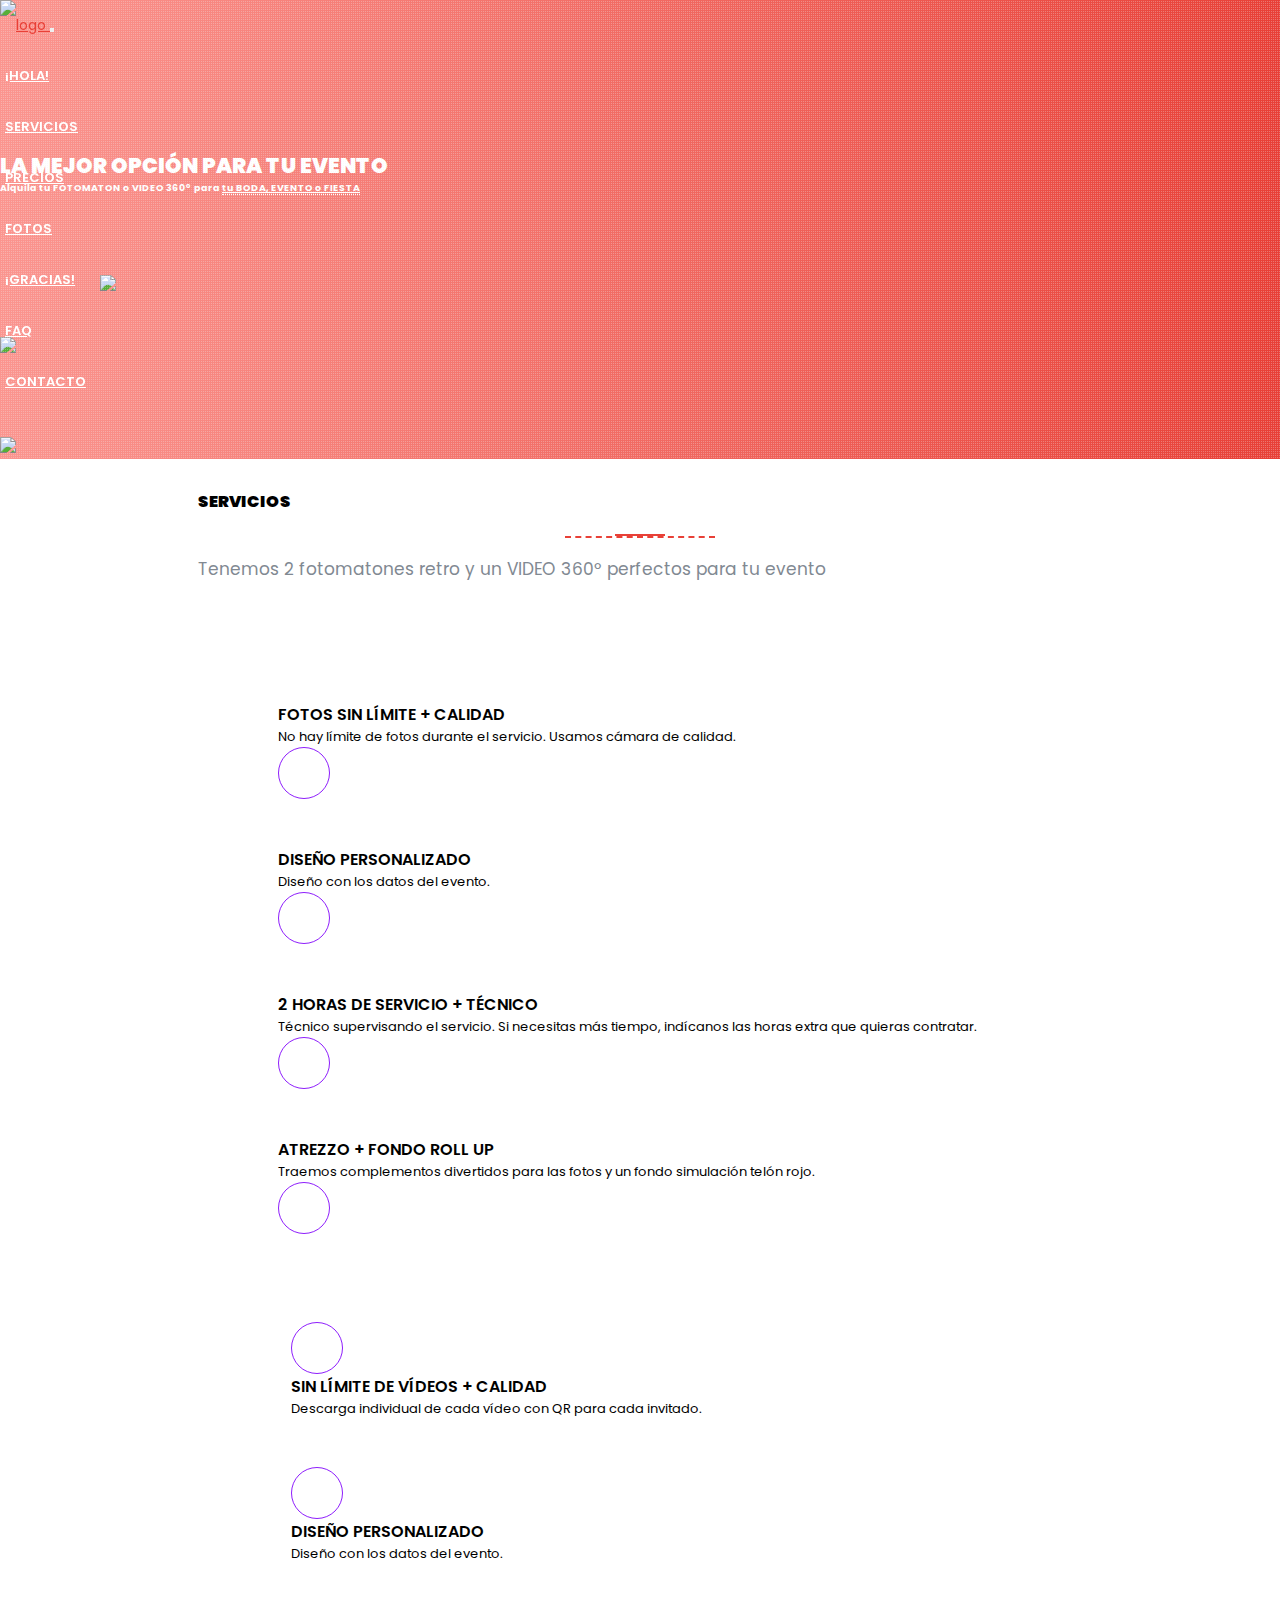
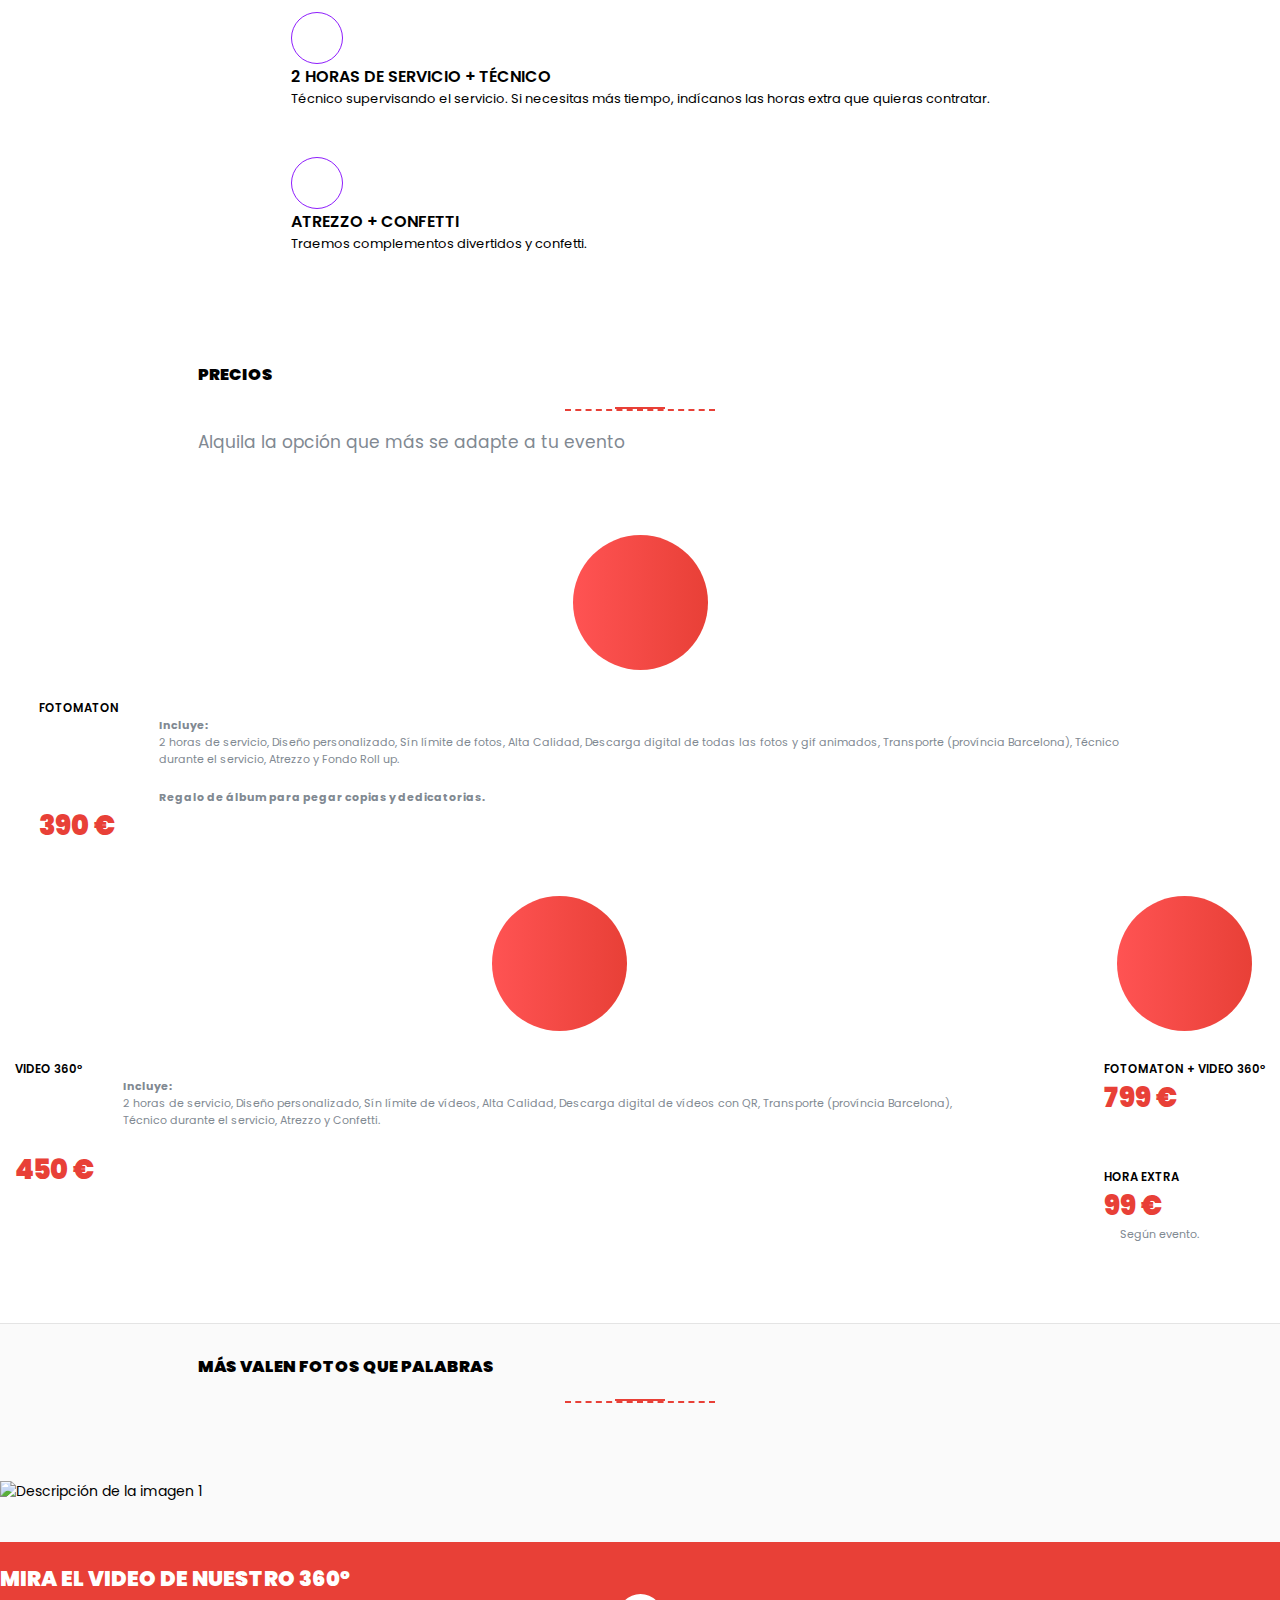
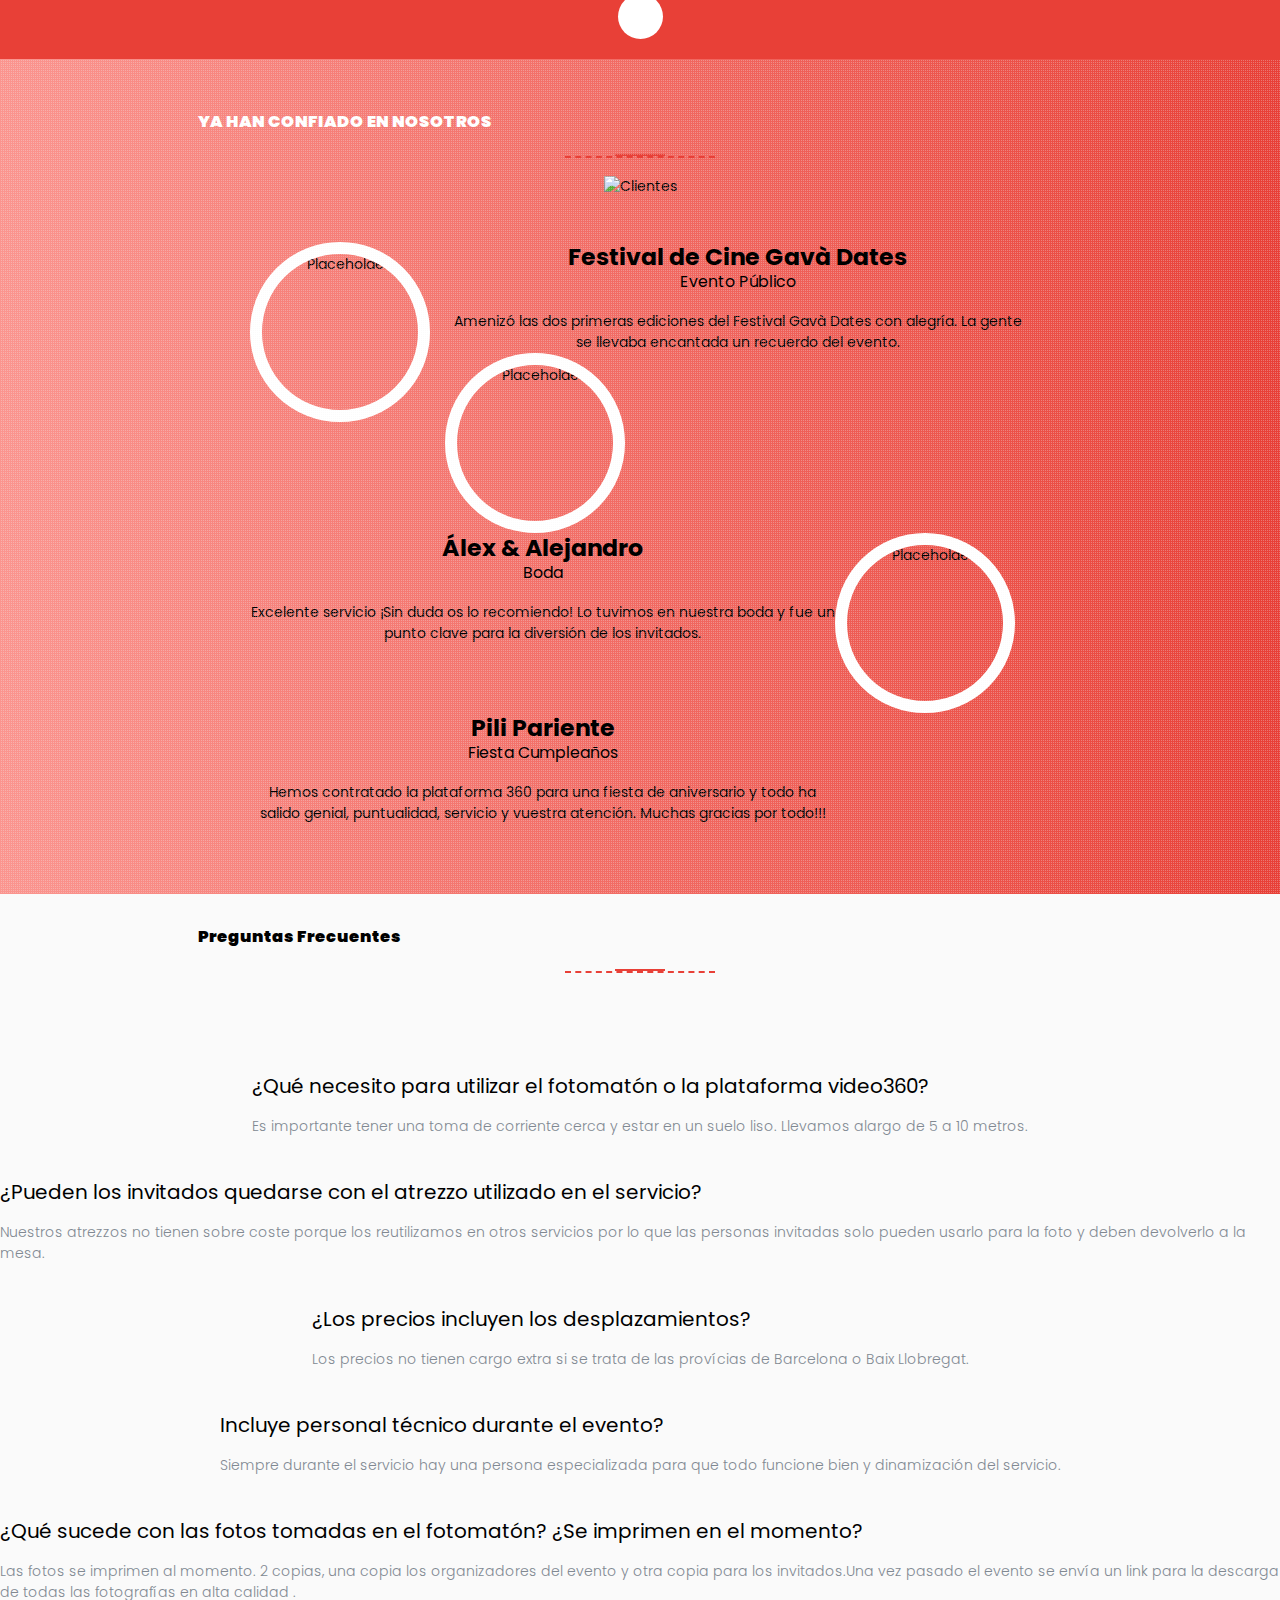
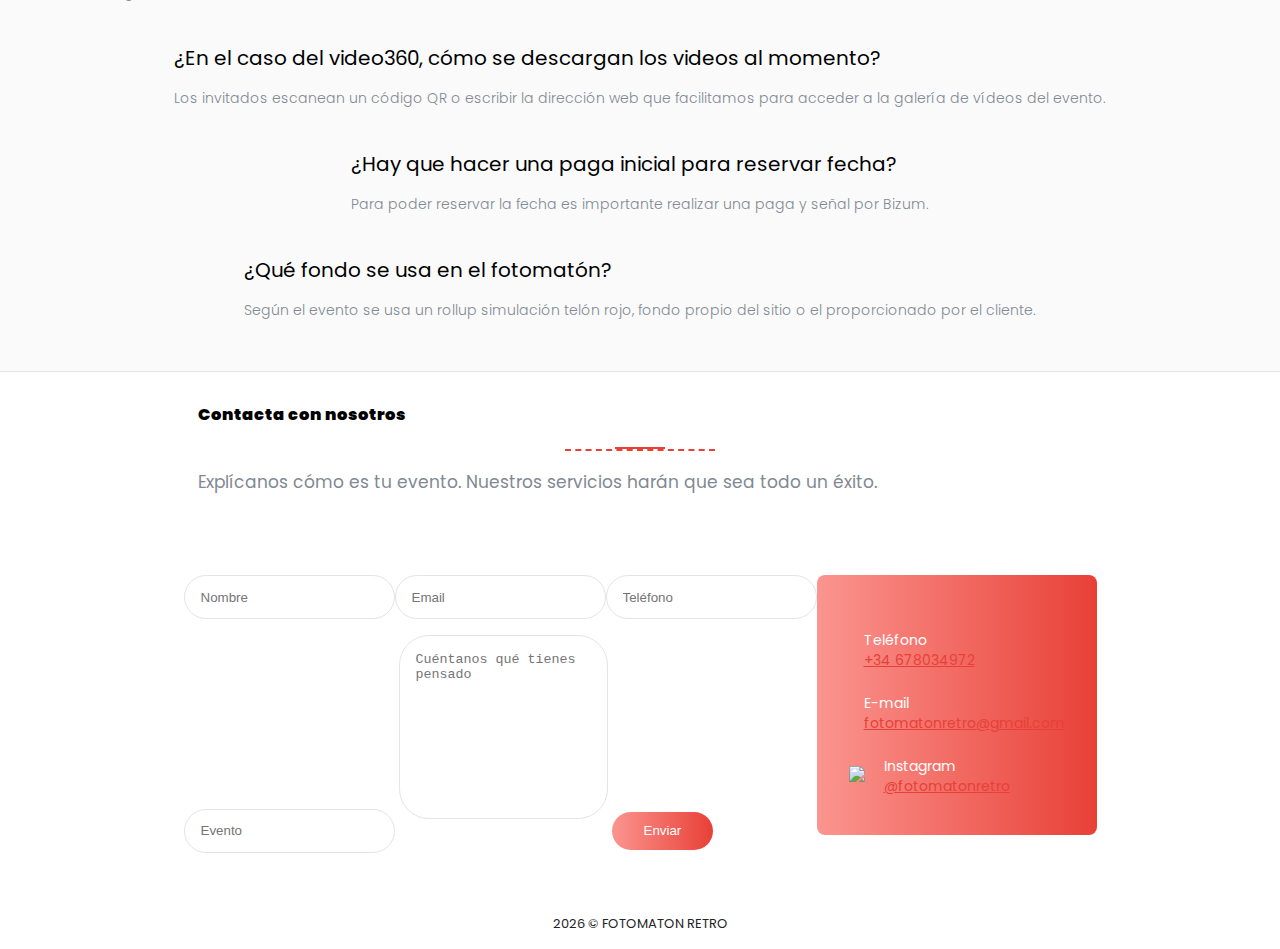
==== index.html @ e5bc48ba "Add files via upload" ====
<!DOCTYPE html>
<html>

<head>
  <script src="https://code.jquery.com/jquery-3.6.0.min.js"></script>
  <meta http-equiv="Content-Type" content="text/html; charset=utf-8" />
  <title>Fotomaton Retro</title>
  <link rel="stylesheet" href="https://cdn.jsdelivr.net/bxslider/4.2.12/jquery.bxslider.css">
  <link rel="stylesheet" href="https://cdn.jsdelivr.net/gh/jordicast/fotomatonretro@main/css/animate.css">
  <link rel="stylesheet" href="https://stackpath.bootstrapcdn.com/bootstrap/4.1.1/css/bootstrap.min.css"
    integrity="sha384-WskhaSGFgHYWDcbwN70/dfYBj47jz9qbsMId/iRN3ewGhXQFZCSftd1LZCfmhktB" crossorigin="anonymous">
  <link rel="stylesheet" type="text/css" href="style.css">
  <link rel="stylesheet" href="https://use.fontawesome.com/releases/v5.1.0/css/all.css"
    integrity="sha384-lKuwvrZot6UHsBSfcMvOkWwlCMgc0TaWr+30HWe3a4ltaBwTZhyTEggF5tJv8tbt" crossorigin="anonymous">
  <link href="https://fonts.googleapis.com/css?family=Poppins:300,400,500,600,700" rel="stylesheet">
  <meta name="viewport" content="width=device-width, initial-scale=1.0">
</head>

<body>
  <!-- Navbar -->
  <nav class="navbar navbar-expand-lg">
    <div class="container"> <a class="navbar-brand navbar-logo" href="#"> <img
          src="https://cdn.jsdelivr.net/gh/jordicast/fotomatonretro@main/images/LOGO-FOTOMATON-RETRO.jpg" alt="logo"
          class="logo-1"> </a>
      <button class="navbar-toggler" type="button" data-toggle="collapse" data-target="#navbarSupportedContent"
        aria-controls="navbarSupportedContent" aria-expanded="false" aria-label="Toggle navigation"> <span
          class="fas fa-bars"></span> </button>
      <div class="collapse navbar-collapse" id="navbarSupportedContent">
        <ul class="navbar-nav ml-auto">
          <li class="nav-item"> <a class="nav-link" href="" data-scroll-nav="0">¡Hola! </a></li>
          <li class="nav-item"> <a class="nav-link" href="#" data-scroll-nav="1">Servicios</a> </li>
          <li class="nav-item"> <a class="nav-link" href="#" data-scroll-nav="2">Precios</a> </li>
          <li class="nav-item"> <a class="nav-link" href="#" data-scroll-nav="3">Fotos</a> </li>
          <li class="nav-item"> <a class="nav-link" href="#" data-scroll-nav="4">¡Gracias!</a> </li>
          <li class="nav-item"> <a class="nav-link" href="#" data-scroll-nav="5">Faq</a> </li>
          <li class="nav-item"> <a class="nav-link" href="#" data-scroll-nav="6">Contacto</a> </li>
          <li class="nav-item" style="display: none;">
            <a class="nav-link" href="https://fotomatonretro1.wordpress.com" onclick="return false;">Blog</a>
        </ul>
      </div>
    </div>
  </nav>
  <script>
    $(document).ready(function () {
      $('.navbar-collapse a').click(function () {
        $(".navbar-collapse").collapse('hide');
      });
    });
  </script>

  <!-------Banner ------->
  <section class="banner" data-scroll-index='0'>
    <div class="banner-overlay">
      <div class="container">
        <div class="row">
          <div class="col-md-8 col-sm-12">
            <div class="banner-text">
              <div class="text-home">
                <h2 class="white">LA MEJOR OPCIÓN PARA TU EVENTO</h2>
                <h6 class="white">Alquila tu FOTOMATON o VIDEO 360º para <a href="http://w3Template.com" target="_blank"
                    rel="dofollow" class="weblink">tu BODA, EVENTO o FIESTA</a> </h6>
              </div>
              <div class="image-container">
                <div class="col-md-4 d-none d-md-block d-lg-block"> <img
                    src="https://cdn.jsdelivr.net/gh/jordicast/fotomatonretro@main/images/estrellas_valoraciones.png"
                    class="logos-valoraciones" /> </div>
              </div>
              <p class="banner-text white"></p>
            </div>
          </div>
          <div id="tiras" class="col-md-4 col-sm-12"> <img class="tiras wow fadeInUp"
              src="https://cdn.jsdelivr.net/gh/jordicast/fotomatonretro@main/images/tiras.png" /> </div>
        </div>
      </div>
    </div>
    <span class="svg-wave"> <img class="svg-hero"
        src="https://cdn.jsdelivr.net/gh/jordicast/fotomatonretro@main/images/applight-wave.svg"> </span>
  </section>

  <!-------SERVICIOS------->
  <section class="feature section-padding" data-scroll-index='1'>
    <div class="container">
      <div class="row">
        <div class="col-md-12">
          <div class="sectioner-header text-center">
            <h3>SERVICIOS</h3>
            <span class="line"></span>
            <p>Tenemos 2 fotomatones retro y un VIDEO 360º perfectos para tu evento</p>
          </div>
          <div class="section-content text-center">
            <div class="row">
              <div class="col-md-4 col-sm-12">
                <div class="media single-feature wow fadeInUp" data-wow-delay="0.2s">
                  <div class="media-body text-right media-right-margin">
                    <h5>FOTOS SIN LÍMITE + CALIDAD</h5>
                    <p>No hay límite de fotos durante el servicio. Usamos cámara de calidad.</p>
                  </div>
                  <div class="media-right icon-border"> <span class="fa fa-camera-retro" aria-hidden="true"></span>
                  </div>
                </div>
                <div class="media single-feature wow fadeInUp" data-wow-delay="0.4s">
                  <div class="media-body text-right media-right-margin">
                    <h5>DISEÑO PERSONALIZADO</h5>
                    <p>Diseño con los datos del evento.</p>
                  </div>
                  <div class="media-right icon-border"> <span class="fa fa-pen" aria-hidden="true"></span>
                  </div>
                </div>
                <div class="media single-feature wow fadeInUp" data-wow-delay="0.6s">
                  <div class="media-body text-right media-right-margin">
                    <h5>2 HORAS DE SERVICIO + TÉCNICO</h5>
                    <p>Técnico supervisando el servicio. Si necesitas más tiempo, indícanos las horas extra que quieras
                      contratar.</p>
                  </div>
                  <div class="media-right icon-border"> <span class="fa fa-clock" aria-hidden="true"></span> </div>
                </div>
                <div class="media single-feature wow fadeInUp" data-wow-delay="0.8s">
                  <div class="media-body text-right media-right-margin">
                    <h5>ATREZZO + FONDO ROLL UP</h5>
                    <p>Traemos complementos divertidos para las fotos y un fondo simulación telón rojo.</p>
                  </div>
                  <div class="media-right icon-border"> <span class="fa fa-glasses" aria-hidden="true"></span> </div>
                </div>
              </div>
              <div class="col-md-2 d-none d-md-block d-lg-block">
                <div class=> <img class="imagen-fotomaton wow fadeInUp"
                    src="https://cdn.jsdelivr.net/gh/jordicast/fotomatonretro@main/images/fotomaton-foto.png" /> </div>
              </div>
              <div class="col-md-2 d-none d-md-block d-lg-block">
                <img img class="imagen-360 wow fadeInUp"
                  src="https://cdn.jsdelivr.net/gh/jordicast/fotomatonretro@main/images/360-foto.png"
                  class="img-fluid wow fadeInUp" />
              </div>
              <div class="col-md-4 col-sm-12">
                <div class="media single-feature wow fadeInUp" data-wow-delay="0.2s">
                  <div class="media-left icon-border media-right-margin"> <span class="fa fa-video"
                      aria-hidden="true"></span> </div>
                  <div class="media-body text-left">
                    <h5>SIN LÍMITE DE VÍDEOS + CALIDAD</h5>
                    <p>Descarga individual de cada vídeo con QR para cada invitado.</p>
                  </div>
                </div>
                <div class="media single-feature wow fadeInUp" data-wow-delay="0.4s">
                  <div class="media-left icon-border media-right-margin"> <span class="fa fa-pen"
                      aria-hidden="true"></span></div>
                  <div class="media-body text-left">
                    <h5>DISEÑO PERSONALIZADO</h5>
                    <p>Diseño con los datos del evento.</p>
                  </div>
                </div>
                <div class="media single-feature wow fadeInUp" data-wow-delay="0.6s">
                  <div class="media-left icon-border media-right-margin"> <span class="fa fa-clock"
                      aria-hidden="true"></span> </div>
                  <div class="media-body text-left">
                    <h5>2 HORAS DE SERVICIO + TÉCNICO</h5>
                    <p>Técnico supervisando el servicio. Si necesitas más tiempo, indícanos las horas extra que quieras
                      contratar.</p>
                  </div>
                </div>
                <div class="media single-feature wow fadeInUp" data-wow-delay="0.8s">
                  <div class="media-left icon-border media-right-margin"> <span class="fa fa-glasses"
                      aria-hidden="true"></span> </div>
                  <div class="media-body text-left">
                    <h5>ATREZZO + CONFETTI</h5>
                    <p>Traemos complementos divertidos y confetti.</p>
                  </div>
                </div>
              </div>
            </div>
          </div>
        </div>
      </div>
    </div>
  </section>

  <!-------PRECIOS------->
  <section class="about section-padding prelative" data-scroll-index='2'>
    <div class="container">
      <div class="row">
        <div class="col-md-12">
          <div class="sectioner-header text-center">
            <h3>PRECIOS</h3>
            <span class="line"></span>
            <p>Alquila la opción que más se adapte a tu evento</p>
          </div>
          <div class="section-content text-center">
            <div class="row">
              <!-- Primera columna -->
              <div class="col-md-4">
                <div class="icon-box wow fadeInUp" data-wow-delay="0.2s">
                  <i class="fa fa-camera-retro" aria-hidden="true"></i>
                  <h5>FOTOMATON</h5>
                  <div class="destacado">
                    <p>Incluye:<br></p>
                  </div>
                  <p>2 horas de servicio, Diseño personalizado, Sín límite de fotos, Alta Calidad, Descarga digital de
                    todas las fotos y gif animados, Transporte (província Barcelona), Técnico durante el servicio,
                    Atrezzo y Fondo Roll up.</p>
                  <br>
                  <div class="destacado">
                    <p>Regalo de álbum para pegar copias y dedicatorias.</p>
                  </div>
                  <div class="precios">
                    <h2>390 €</h2>
                  </div>
                </div>
              </div>

              <!-- Segunda columna -->
              <div class="col-md-4">
                <div class="icon-box wow fadeInUp" data-wow-delay="0.4s">
                  <i class="fa fa-video" aria-hidden="true"></i>
                  <h5>VIDEO 360º</h5>
                  <div class="destacado">
                    <p>Incluye:<br></p>
                  </div>
                  <p>2 horas de servicio, Diseño personalizado, Sín límite de vídeos, Alta Calidad, Descarga digital de
                    vídeos con QR, Transporte (província Barcelona), Técnico durante el servicio, Atrezzo y Confetti.
                  </p>
                  <br>
                  <div class="precios">
                    <h2>450 €</h2>
                  </div>
                </div>
              </div>
              <!-- Tercera columna -->
              <div class="col-md-4">
                <div class="icon-box wow fadeInUp" data-wow-delay="0.6s">
                  <i class="fa fa-star" aria-hidden="true"></i>
                  <h5>FOTOMATON + VIDEO 360º</h5>
                  <div class="precios">
                    <h2>799 €</h2>
                  </div>
                  <br>
                  <h5>HORA EXTRA</h5>
                  <div class="precios">
                    <h2>99 €</h2>
                  </div>
                  <p>Según evento.</p>
                </div>
              </div>

            </div>
          </div>
        </div>
      </div>
    </div>
  </section>

  <!-------GALERIA------->
  <section class="team section-padding video-overlay" data-scroll-index='3'>
    <div>
      <div class="row">
        <div class="col-md-12">
          <div class="sectioner-header text-center">
            <h3>MÁS VALEN FOTOS QUE PALABRAS</h3>
            <span class="line"></span>
          </div>
          <div class="section-content text-center">
            <!-- Galería de imágenes -->
            <div class="gallery">
              <div class="gallery-item">
                <img
                  src="https://cdn.jsdelivr.net/gh/jordicast/fotomatonretro@c1a95b6a5fbe3dca89ee1ca5e127eda82bd7e83e/images/Fotomaton3.jpeg"
                  alt="Descripción de la imagen 1">
              </div>
              <div class="gallery-item">
                <img
                  src="https://cdn.jsdelivr.net/gh/jordicast/fotomatonretro@b02fcbc59a52439fddd75cc7aa4ffed99681fde0/images/Fotomaton2.jpeg"
                  alt="">
              </div>
              <div class="gallery-item">
                <img
                  src="https://cdn.jsdelivr.net/gh/jordicast/fotomatonretro@228997132e4cabb24ea8b8d91e79d48f931ec380/images/Fotomaton9.jpg"
                  alt="">
              </div>
              <div class="gallery-item">
                <img
                  src="https://cdn.jsdelivr.net/gh/jordicast/fotomatonretro@c1a95b6a5fbe3dca89ee1ca5e127eda82bd7e83e/images/Fotomaton5.jpeg"
                  alt="">
              </div>
              <div class="gallery-item">
                <img
                  src="https://cdn.jsdelivr.net/gh/jordicast/fotomatonretro@c1a95b6a5fbe3dca89ee1ca5e127eda82bd7e83e/images/Fotomaton6.jpeg"
                  alt="">
              </div>
              <div class="gallery-item">
                <img
                  src="https://cdn.jsdelivr.net/gh/jordicast/fotomatonretro@228997132e4cabb24ea8b8d91e79d48f931ec380/images/Fotomaton7.jpg"
                  alt="">
              </div>
              <div class="gallery-item">
                <img
                  src=" https://cdn.jsdelivr.net/gh/jordicast/fotomatonretro@c1a95b6a5fbe3dca89ee1ca5e127eda82bd7e83e/images/Fotomaton4.jpeg"
                  alt="">
              </div>
              <div class="gallery-item">
                <img
                  src="https://cdn.jsdelivr.net/gh/jordicast/fotomatonretro@228997132e4cabb24ea8b8d91e79d48f931ec380/images/Fotomaton8.jpg"
                  alt="">
              </div>
            </div>
          </div>
        </div>
      </div>
    </div>
  </section>

  <!-------Video 360------->
  <section class="video-section prelative text-center white">
    <div class="container">
      <div class="container">
        <br>
        <h2>MIRA EL VIDEO DE NUESTRO 360º</h2>
        <i class="fa fa-play" id="video-icon" aria-hidden="true"></i>
        <div class="video-popup">
          <div class="video-src">
            <div class="iframe-src">
              <iframe src="https://www.youtube.com/embed/05sfFqRcEWg?rel=0&amp;showinfo=0" allowfullscreen></iframe>
              <br>
            </div>
          </div>
        </div>
      </div>
    </div>
  </section>

  <!-------CLIENTES------->
  <section class="testimonial section-padding" data-scroll-index='4'>
    <div class="container">
      <div class="row">
        <div class="col-md-12">
          <div class="sectioner-header text-center white">
            <h3>YA HAN CONFIADO EN NOSOTROS</h3>
            <span class="line"></span>
          </div>
          <div class="testimonial-info text-center">
            <img
              src="https://cdn.jsdelivr.net/gh/jordicast/fotomatonretro@238aa3468373f5c7a731fd615294d1d8f0204f9a/images/logos_clients.png"
              alt="Clientes" class="testimonial-image">
          </div>
          <div class="clients">
            <div class="row">
              <div class="clients_cub">
                <div class="slider">
                  <div class="slider-item">
                    <div class="test-img"><img
                        src="https://cdn.jsdelivr.net/gh/jordicast/fotomatonretro@c426c4558d25e5222259855230a9933c5140699c/images/gavadates.png"
                        alt="Placeholder" width="157" height="157"></div>
                    <div class="test-text"><span class="title"><span>Festival de Cine Gavà Dates</span> Evento
                        Público</span>
                      Amenizó las dos primeras ediciones del Festival Gavà Dates con alegría. La gente se llevaba
                      encantada un recuerdo del evento.</div>
                  </div>
                  <div class="slider-item">
                    <div class="test-img"><img
                        src="https://cdn.jsdelivr.net/gh/jordicast/fotomatonretro@0f32007433688bdfdfb1f8698e5f589a28a751e0/images/Alejandro.png"
                        alt="Placeholder" width="157" height="157"></div>
                    <div class="test-text"><span class="title"><span>Álex & Alejandro</span> Boda</span> Excelente
                      servicio ¡Sin duda os lo recomiendo!
                      Lo tuvimos en nuestra boda y fue un punto clave para la diversión de los invitados.</div>
                  </div>
                  <div class="slider-item">
                    <div class="test-img"><img
                        src="https://cdn.jsdelivr.net/gh/jordicast/fotomatonretro@2f36a1fb58096fb14087362d122f40fcb206aed1/images/carmen.png"
                        alt="Placeholder" width="157" height="157"></div>
                    <div class="test-text"><span class="title"><span>Pili Pariente</span> Fiesta Cumpleaños</span> Hemos
                      contratado la plataforma 360 para una fiesta de aniversario y todo ha salido genial, puntualidad,
                      servicio y vuestra atención.
                      Muchas gracias por todo!!!</div>
                  </div>
                </div>
              </div>
            </div>
          </div>
        </div>
      </div>
    </div>
  </section>

  <!-------FAQ------->
  <section class="faq section-padding prelative" data-scroll-index='5'>
    <div class="container">
      <div class="row">
        <div class="col-md-12">
          <div class="sectioner-header text-center">
            <h3>Preguntas Frecuentes</h3>
            <span class="line"></span>
          </div>
          <div class="section-content">
            <div class="row">
              <div class="col-md-6 faq-content wow fadeInUp" data-wow-delay="0.2s">
                <h4>¿Qué necesito para utilizar el fotomatón o la plataforma video360?
                </h4>
                <p>Es importante tener una toma de corriente cerca y estar en un suelo liso. Llevamos alargo de 5 a 10
                  metros.</p>
              </div>
              <div class="col-md-6 faq-content wow fadeInUp" data-wow-delay="0.2s">
                <h4>¿Pueden los invitados quedarse con el atrezzo utilizado en el servicio?
                </h4>
                <p>Nuestros atrezzos no tienen sobre coste porque los reutilizamos en otros servicios por lo que las
                  personas invitadas
                  solo pueden usarlo para la foto y deben devolverlo a la mesa.</p>
              </div>

              <div class="col-md-6 faq-content wow fadeInUp" data-wow-delay="0.4s">
                <h4>⁠¿Los precios incluyen los desplazamientos?
                </h4>
                <p>Los precios no tienen cargo extra si se trata de las provícias de Barcelona o Baix Llobregat.</p>
              </div>
              <div class="col-md-6 faq-content wow fadeInUp" data-wow-delay="0.6s">
                <h4>Incluye personal técnico durante el evento?
                </h4>
                <p>Siempre durante el servicio hay una persona especializada para que todo funcione bien y dinamización
                  del servicio.
                </p>
              </div>
              <div class="col-md-6 faq-content wow fadeInUp" data-wow-delay="0.6s">
                <h4>¿Qué sucede con las fotos tomadas en el fotomatón? ¿Se imprimen en el momento?
                </h4>
                <p>Las fotos se imprimen al momento. 2 copias, una copia los organizadores del evento y otra copia para
                  los invitados.Una vez pasado el evento se envía un link para la descarga de todas las fotografías en
                  alta calidad
                  .</p>
              </div>
              <div class="col-md-6 faq-content wow fadeInUp" data-wow-delay="0.6s">
                <h4>¿En el caso del video360, cómo se descargan los videos al momento?
                </h4>
                <p>Los invitados escanean un código QR o escribir la dirección web que facilitamos para acceder a la
                  galería de vídeos del evento.
                </p>
              </div>
              <div class="col-md-6 faq-content wow fadeInUp" data-wow-delay="0.6s">
                <h4>¿Hay que hacer una paga inicial para reservar fecha?
                </h4>
                <p>Para poder reservar la fecha es importante realizar una paga y señal por Bizum.
                </p>
              </div>
              <div class="col-md-6 faq-content wow fadeInUp" data-wow-delay="0.6s">
                <h4>¿Qué fondo se usa en el fotomatón?
                </h4>
                <p>Según el evento se usa un rollup simulación telón rojo, fondo propio del sitio o el proporcionado por
                  el cliente.
                </p>
              </div>
            </div>
          </div>
        </div>
      </div>
    </div>
  </section>

  <!-------Contacto------->
  <section class="contact section-padding" data-scroll-index='6'>
    <div class="container">
      <div class="row">
        <div class="col-md-12">
          <div class="sectioner-header text-center">
            <h3>Contacta con nosotros</h3>
            <span class="line"></span>
            <p>Explícanos cómo es tu evento. Nuestros servicios harán que sea todo un éxito.</p>
          </div>
          <div class="section-content">
            <div class="row">
              <div class="col-sm-12 col-md-12 col-lg-8">
                <form id="contact_form" action="https://formspree.io/f/xvgpykvb" method="post">
                  <div class="row">
                    <div class="col">
                      <input type="text" id="your_name" class="form-input w-100" name="full-name" placeholder="Nombre"
                        required>
                    </div>
                    <div class="col">
                      <input type="email" id="email" class="form-input w-100" name="email" placeholder="Email" required>
                    </div>
                    <div class="col">
                      <input type="telefon" id="phone" class="form-input w-100" name="phone" placeholder="Teléfono"
                        required>
                    </div>
                  </div>
                  <input type="text" id="subject" class="form-input w-100" name="subject" placeholder="Evento">
                  <textarea class="form-input w-100" id="message" placeholder="Cuéntanos qué tienes pensado"
                    name="message"></textarea>
                  <button class="btn-grad w-100 text-uppercase" type="submit" name="button">Enviar</button>
                </form>
              </div>
              <div class="col-sm-12 col-md-12 col-lg-4">
                <div class="contact-info white">

                  <div class="contact-item media"> <i class="fa fa-mobile media-left media-right-margin"></i>
                    <div class="media-body">
                      <p class="text-uppercase">Teléfono</p>
                      <p class="text-uppercase"><a class="text-white" href="tel:+34678034972">+34 678034972</a> </p>
                    </div>
                  </div>
                  <div class="contact-item media"> <i class="fa fa-envelope media-left media-right-margin"></i>
                    <div class="media-body">
                      <p class="text-uppercase">E-mail</p>
                      <p class="text-uppercase"><a class="text-white"
                          href="mailto:fotomatonretro@gmail.com">fotomatonretro@gmail.com</a> </p>
                    </div>
                  </div>

                  <div class="contact-item media">
                    <img
                      src="https://cdn.jsdelivr.net/gh/jordicast/fotomatonretro@d9d6836b0ef0641713b570dc5e7762510c6aff03/images/instagram-white-icon.webp"
                      alt="Instagram Logo" style="width: 20px; height: 20px; margin-right: 15px;">
                    <div class="media-body">
                      <p class="text-uppercase">Instagram</p>
                      <p class="text-uppercase">
                        <a class="text-white" href="https://www.instagram.com/fotomatonretro" target="_blank">
                          @fotomatonretro
                        </a>
                      </p>
                    </div>
                  </div>
                </div>
              </div>
            </div>
          </div>
        </div>
      </div>
    </div>
  </section>

  <!-------Footer------->

  <footer class="footer-copy">
    <div class="container-fluid">
      <div class="row">
        <div class="col-md-12">
          <p id="footer-year">&copy; FOTOMATON RETRO</p>
        </div>
      </div>
    </div>
  </footer>

  <script>
    const footerYearElement = document.getElementById('footer-year');
    const currentYear = new Date().getFullYear();
    footerYearElement.innerHTML = `${currentYear} &copy; FOTOMATON RETRO`;
  </script>

  <script src="https://ajax.googleapis.com/ajax/libs/jquery/1.12.4/jquery.min.js"></script>
  <script src="https://stackpath.bootstrapcdn.com/bootstrap/4.1.1/js/bootstrap.min.js"
    integrity="sha384-smHYKdLADwkXOn1EmN1qk/HfnUcbVRZyYmZ4qpPea6sjB/pTJ0euyQp0Mk8ck+5T"
    crossorigin="anonymous"></script>
  <script src="https://cdn.jsdelivr.net/bxslider/4.2.12/jquery.bxslider.min.js"></script>
 
  <!-- scrollIt js -->

  <script src="https://cdn.jsdelivr.net/gh/jordicast/fotomatonretro@main/js/scrollIt.min.js"></script>
  <script src="https://cdn.jsdelivr.net/gh/jordicast/fotomatonretro@main/js/wow.min.js"></script>
  <script>
    wow = new WOW();
    wow.init();
    $(document).ready(function (e) {

      $('#video-icon').on('click', function (e) {
        e.preventDefault();
        $('.video-popup').css('display', 'flex');
        $('.iframe-src').slideDown();
      });
      $('.video-popup').on('click', function (e) {
        var $target = e.target.nodeName;
        var video_src = $(this).find('iframe').attr('src');
        if ($target != 'IFRAME') {
          $('.video-popup').fadeOut();
          $('.iframe-src').slideUp();
          $('.video-popup iframe').attr('src', " ");
          $('.video-popup iframe').attr('src', video_src);
        }
      });

      $('.slider').bxSlider({
        pager: false
      });
    });

    $(window).on("scroll", function () {

      var bodyScroll = $(window).scrollTop(),
        navbar = $(".navbar");

      if (bodyScroll > 50) {
        $('.navbar-logo img').attr('src', 'https://cdn.jsdelivr.net/gh/jordicast/fotomatonretro@main/images/LOGO-FOTOMATON-RETRO.jpg');
        navbar.addClass("nav-scroll");

      } else {
        $('.navbar-logo img').attr('src', 'https://cdn.jsdelivr.net/gh/jordicast/fotomatonretro@main/images/LOGO-FOTOMATON-RETRO.jpg');
        navbar.removeClass("nav-scroll");
      }

    });
    $(window).on("load", function () {
      var bodyScroll = $(window).scrollTop(),
        navbar = $(".navbar");

      if (bodyScroll > 50) {
        $('.navbar-logo img').attr('src', 'https://cdn.jsdelivr.net/gh/jordicast/fotomatonretro@main/images/LOGO-FOTOMATON-RETRO.jpg');
        navbar.addClass("nav-scroll");
      } else {
        $('.navbar-logo img').attr('src', 'https://cdn.jsdelivr.net/gh/jordicast/fotomatonretro@main/images/LOGO-FOTOMATON-RETRO.jpg');
        navbar.removeClass("nav-scroll");
      }

      $.scrollIt({

        easing: 'swing',      // Define cómo se animará el desplazamiento en la página. Desplazamiento sea más suave.
        scrollTime: 900,       // Desplazamiento durará 900 milisegundos 
        activeClass: 'active', // Clase CSS que se aplicará al enlace correspondiente a la sección activa mientras se realiza el desplazamiento.
        onPageChange: null,    // No se ejecuta ninguna función adicional cuando se produce un cambio de página.
        topOffset: -63         // Compensa la altura de un encabezado fijo u otro elemento en la parte superior de la página para que la sección desplazada no quede oculta debajo de él.
      });
    });

  </script>
</body>

</html>
---- style.css ----
* {
	padding: 0;
	margin: 0;
}

body {
	font-family: 'Poppins', sans-serif;
	font-size: 14px;
}

a {
	color: #E84037;
}

a:hover {
	color: #E84037;
}

h1,
h2,
h3 {
	font-weight: 900;
}

h4,
h5 {
	font-weight: 600;
}

h6 {
	font-weight: 700;
}

.white {
	color: #ffffff !important;
}

.black {
	color: #000000;
}

.navbar {
	position: fixed;
	right: 0;
	left: 0;
	width: 100%;
	padding-left: 0;
	padding-right: 0;
	min-height: 50px;
	line-height: 50px;
	background: transparent;
	z-index: 1030;
}

.navbar .active {
	color: #241a19 !important;
}

.navbar .nav-item {
	margin: 0 5px;
	padding: 0;
}

.navbar .nav-item a {
	color: #fff;
	text-transform: uppercase;
	font-weight: 600;
	font-size: 13px;
}

.navbar .nav-item a:hover {
	color: #fffdfd;
}

.navbar .nav-link {
	position: relative;
	padding: 0;
}

.navbar .navbar-toggler {
	cursor: pointer;
}

.navbar .navbar-toggler span {
	color: #fff;
}

.navbar-style2 .active:after,
.navbar-style2 .nav-link:after {
	display: none;
}

.tiras {
	max-width: 400%;
	height: 400px;
	justify-content: flex-start;
	/* Alinea el contenido a la izquierda */
	align-items: flex-start;
}

.imagen-fotomaton {
	max-width: 240%;
	margin: 0;
	padding: 0;
}

.nav-scroll {
	background: #E84037;
	-webkit-box-shadow: 0 1px 8px 3px rgb(0, 0, 0, 0.0509803922);
	box-shadow: 0 1px 8px 3px rgba(255, 254, 254);
	-webkit-transition: all .4s ease;
	transition: all .4s ease;
}

.nav-scroll .navbar-nav>li>a {
	color: #ffffff;
}

.nav-scroll .navbar-brand img {
	-webkit-transform: scale(1.03) !important;
	transform: scale(1.03) !important;
}

.nav-scroll .navbar-toggler {
	cursor: pointer;
}

.nav-scroll .navbar-toggler span {
	color: #ffffff;
}

.nav-scroll .nav-link:hover:after {
	background-color: #e3c7c5;
}

.nav-scroll .active {
	position: relative;
}

.banner {
	background: #E84037;
	background: linear-gradient(to left, #E84037, #fb958f);
	padding: 100px 0px;
	position: relative;
}

.banner::before {
	content: "";
	display: block;
	position: absolute;
	left: 0;
	top: 0;
	width: 100%;
	height: 100%;
	background: url(images/pattern.png);
}

.banner a.weblink {
	color: #ffffff;
	border-bottom: 1px dotted #ffffff;
}

.banner a:hover {
	text-decoration: none;
}

.svg-wave {
	position: absolute;
	bottom: 0;
	width: 100%;
}

.banner-text {
	padding-right: 80px;
	margin: 50px 0px 0px;

}

.banner-text p {
	margin: 40px 0px;
	align-items: center;
}

.banner-text ul {
	list-style: none;
}

.banner-text ul li {
	display: inline-block;
	margin: 0px 10px 10px 0px;
}

.banner-text ul li a {
	display: block;
}

.banner-text ul li a img {
	width: 150px;
	border-radius: 7px;
}

.prelative {
	position: relative
}

.section-padding {
	padding: 30px 0px;
}

.sectioner-header {
	width: 69%;
	margin: 0 auto;
}

.line {
	height: 2px;
	width: 50px;
	background: #E84037;
	display: block;
	margin: 20px auto 20px;
}

.line::after {
	content: "";
	position: absolute;
	left: 50%;
	width: 150px;
	height: 2px;
	border-bottom: 2px dashed #E84037;
	margin-left: -75px;
}

.sectioner-header p {
	color: #818992;
	font-size: 17px;
}

.section-content {
	margin-top: 80px;
}

.section-content .row {
	display: flex;
	align-items: stretch;
	justify-content: center;
	flex-wrap: wrap;
}

.col-md-2 {
	display: flex;
	align-items: center;
	justify-content: center;
	margin-top: -20px;
}

.imagen-fotomaton {
	max-width: 150%;
	height: auto;
	margin: 0 auto;
	margin-left: -30px;
}

.imagen-360 {
	max-width: 150%;
	height: auto;
	margin: 0 auto;
	margin-left: -30px;
}

.icon-box {
	margin-bottom: 50px;
}

.precios {
	color: #E84037 !important;
	font-weight: bold;
	font-size: 18px;
}

.destacado {
	font-weight: bold;
}

.icon-box i {
	display: block;
	position: relative;
	width: 135px;
	height: 135px;
	border-radius: 100px;
	background: #E84037;
	background: linear-gradient(to left, #E84037, #ff5353);
	color: #ffffff;
	font-size: 50px;
	line-height: 135px;
	margin: 0 auto;
}

.icon-box h5 {
	margin-top: 30px;
}

.icon-box p {
	color: #818992;
	font-size: 11px;
	width: 80%;
	margin: 0 auto;
}


.logos-valoraciones {
	max-width: 850px;
	width: 250%;
	height: auto;
}

.image-container {
	display: flex;
	margin-left: 100px;
	margin-top: 80px;
}

.logo-1 {
	width: 50%;
}

.about-btn {
	color: #E84037;
	padding: 10px 40px;
	border: 2px solid #E84037;
	border-radius: 7px;
	margin-top: 30px;
	display: inline-block;
	font-size: 18px;
}

.about-btn:hover {
	background: #E84037;
	color: #ffffff;
	text-decoration: none;
}

.gallery {
	display: flex;
	flex-wrap: wrap;
	justify-content: center;
	gap: 10px;
}

.gallery-item {
	flex: 1 1 calc(25% - 20px); 	/* Tres columnas con espacio entre ellas */
	box-sizing: border-box;
}

.gallery-item img {
	width: 100%;
	height: auto;
	/* Mantiene la proporción de la imagen */
	display: block;
}

/* Media Queries para pantallas más pequeñas */
@media (max-width: 768px) {
	.gallery-item {
		flex: 1 1 calc(50% - 20px);
	}
}

@media (max-width: 480px) {
	.gallery-item {
		flex: 1 1 100%;
	}
}


.img-fluid {
	max-width: 150px !important;
}

.video-section {
	background: #E84037;
	background-size: cover;
	overflow: hidden;
}

.video-overlay {
	background: linear-gradient(to left, #E84037, rgba(205, 159, 250, 0.90));
}

.video-section h3 {
	font-weight: 600;
	font-size: 38px;
}

.video-section i {
	display: block;
	position: relative;
	width: 45px;
	height: 45px;
	border-radius: 100px;
	background: #ffffff;
	color: #E84037;
	font-size: 23px;
	line-height: 46px;
	margin: 0 auto;
	cursor: pointer;
}

#video-icon {
	margin-bottom: 20px;
}

.video-popup {
	position: fixed;
	top: 0;
	left: 0;
	width: 100%;
	height: 100%;
	z-index: 99999;
	background: rgba(0, 0, 0, 0.5);
	display: none;
	align-content: center !important;
	-ms-flex-line-pack: center !important;
	-ms-flex-align: center !important;
	align-items: center !important;
	-ms-flex-pack: center !important;
	justify-content: center !important;
}

.video-popup .video-src {
	position: relative;
	width: 700px;
	max-width: 80%;
}

.video-popup .iframe-src {
	width: 100%;
	height: 0;
	padding-top: 56.3%;
	position: relative;
	display: none;
}

.video-popup .iframe-src iframe {
	position: absolute;
	top: 0;
	left: 0;
	width: 100%;
	height: 100%;
}

.single-feature {
	margin-bottom: 48px;
	margin-top: 40px;
}

.single-feature h5 {
	font-size: 16px;
}

.media-right-margin {
	margin-right: 25px;
}

.single-feature p {
	font-size: 13px;
}

.icon-border span {
	display: block;
	position: relative;
	width: 50px;
	height: 50px;
	border-radius: 100px;
	color: #E84037;
	font-size: 18px;
	line-height: 50px;
	border: 1px solid rgb(142, 30, 252);
}

.team {
	background: #fafafa;
	border-top: 1px solid #e4e4e4;
}

.team-detail {
	margin-top: 40px;
}

.team-detail img {
	border-radius: 50%;
	width: 100%;
	max-width: 150px;
}

.team-detail h4 {
	color: #E84037;
	margin-top: 20px;
	font-size: 17px;
	margin-bottom: 0px;
}

.testimonial {
	background: #E84037;
	background: linear-gradient(to left, #E84037, #fb958f);
	padding: 50px 0px;
	position: relative;
}

.testimonial-info {
	text-align: center;
	margin: 15px 0;
}

.testimonial-info p {
	font-size: 20px;
	color: #ffffff;
	font-weight: bold;
	margin-bottom: 45px;

}

.testimonial-image {
	max-width: 505px;
	height: auto;
	display: inline-block;

}

.testimonial::before {
	content: "";
	display: block;
	position: absolute;
	left: 0;
	top: 0;
	width: 100%;
	height: 100%;
	background: url(images/pattern.png);
}

.bx-prev {
	left: -90px !important;
	background: url(images/arrow-left.png) no-repeat !important;
	background-size: auto auto !important;
	background-size: 100% 100% !important;
}

.bx-next {
	right: -90px !important;
	background: url(images/arrow-right.png) no-repeat !important;
	background-size: auto auto !important;
	background-size: 100% 100% !important;
}

.bx-wrapper {
	border: none !important;
	background: rgba(255, 255, 255, 0.81) !important;
	border-radius: 5px !important;
	box-shadow: none !important;
}

.slider .test-img img {
	border: 12px solid #fff;
	border-radius: 50%;
	width: 100%;
	height: auto;
}

.test-img {
	float: left;
	width: 20%;
	margin-right: 5%;
}

.test-text {
	float: left;
	width: 75%;
}


.clients {
	display: flex;
	justify-content: center;
	align-items: center;
	text-align: center;
	padding: 20px;
}

.clients .row {
	display: flex;
	justify-content: center;
	width: 100%;
}

.clients_cub {
	max-width: 800px;
	width: 100%;
}

.slider-item {
	margin: 0 auto;
	max-width: 100%;
	padding: 10px;
}

.test-img img {
	display: block;
	margin: 0 auto;
	width: 100px;
	height: auto;
}

.slider .title {
	display: block;
	position: relative;
	margin: 0 0 20px;
	font-size: 1.125em;
	line-height: 1.25;
}

.slider .title span {
	display: block;
	font-size: 1.5em;
	font-weight: 700;
}

.faq {
	background: #fafafa;
	border-bottom: 1px solid #e4e4e4;
}

.faq-content {
	margin: 20px 0px;
}

.faq-content h4 {
	font-weight: 400;
	font-size: 20px;
}

.faq-content p {
	color: #818992;
	font-weight: 300;
	margin-top: 15px;
}

#contact_form .form-input {
	border: 1px solid #e4e4e4;
}

input {
	height: 42px;
	padding: 0 1rem;
	background: #fff;
	border-radius: 30px;
	margin-bottom: 1rem;
	-webkit-transition: all 0.3s ease-in-out;
	-moz-transition: all 0.3s ease-in-out;
	-o-transition: all 0.3s ease-in-out;
	transition: all 0.3s ease-in-out;
	border: 0;
}

#contact_form textarea {
	resize: none;
	padding: 1rem;
	height: 150px;
	background: #fff;
	border: 0;
	border-radius: 30px;
	margin-bottom: 1rem;
	-webkit-transition: all 0.3s ease-in-out;
	-moz-transition: all 0.3s ease-in-out;
	-o-transition: all 0.3s ease-in-out;
	transition: all 0.3s ease-in-out;
}

.btn-grad {
	padding: .7rem 2rem;
	display: inline-block;
	color: #fff;
	border-radius: 2rem;
	border: 0;
	background: #E84037;
	background: linear-gradient(to left, #E84037, #fb958f);
	cursor: pointer;
}

.contact-info {
	padding: 2rem 2rem 1rem;
	border-radius: 8px;
	background: #E84037;
	background: linear-gradient(to left, #E84037, #fb958f);
}

.contact-item {
	display: flex;
	align-items: center;
	margin-bottom: 15px;
	margin: 23px 0px;
}

.contact-item i {
	margin-right: 15px;
	font-size: 20px;
}

.contact-item img {
	margin-right: 15px;
}

.contact-item p {
	line-height: 20px;
	margin: 0;
}

.media-body {
	display: flex;
	flex-direction: column;
}

.media-body p {
	margin: 0;
}

.footer-copy {
	background: #ffffff;
	color: #242424;
	font-size: 13px;
	text-align: center;
	padding: 15px 0px;
}

.footer-copy p {
	margin-bottom: 0px;
}

#tiras img {
	max-width: 100%;
	height: auto;
}

@media all and (max-width:991px) {
	.navbar .navbar-collapse {
		overflow: auto;
		background: #d10031 !important;
		color: #010000 !important;
		text-align: center;
		padding: 10px 0;

	}

	.navbar-toggler {
		margin-left: auto;
	}

	.nav-scroll .navbar-collapse {
		background: #d10031 !important;
	}

	#contact_form {
		margin-bottom: 20px;
	}
	
	.test-text {
		margin-top: 25px; 
		font-size: 10px;
	}

	.test-img img {
		width: 100px; 
		height: auto; /* Mantiene la proporción de la imagen */
	  }
}

@media all and (max-width:768px) {

	.nav-scroll .navbar-brand img,
	.navbar-brand img {
		transform: scale(0.75) !important;
		-webkit-transform: scale(0.75) !important;
	}

	.navbar-toggler {
		margin-left: auto;
	}

	.banner-text {
		padding-right: 0px;
		margin: 10px 0px 0px;
	}

	h2 {
		font-size: 25px;
	}

	h3 {
		font-size: 23px;
	}

	.section-padding {
		padding: 40px 0px;
	}

	.banner-text p {
		margin: 25px 0px;
	}

	.banner-text ul li a img {
		width: 140px;
		border-radius: 7px;
	}

	.sectioner-header {
		width: 90%;
	}

	.sectioner-header p {
		font-size: 14px;
	}

	.about-btn {
		padding: 5px 30px;
		margin-top: 0px;
		font-size: 16px;
	}

	.single-feature {
		margin-bottom: 20px;
		margin-top: 20px;
	}

	.team-detail {
		margin-top: 20px;
	}

	.team-detail img {
		width: 50%;
	}

	.bx-controls {
		display: none;
	}

	.bx-wrapper {
		margin: 0px 20px !important;
	}

	.slider .test-img img {
		margin: 0 auto;
	}

	.test-img {
		float: none;
		width: 100px;
		height: 100px;
		margin: 0 auto;
	}

	.test-text {
		float: none;
		width: 100%;
		text-align: center;
		margin-top: 25px;
		font-size: 10px;
	}

	.section-content {
		margin-top: 40px;
	}

	.faq-content {
		margin: 10px 0px;
	}

	.faq-content h4 {
		font-size: 16px;
	}

	.faq-content p {
		font-size: 13px;
	}

	#contact_form {
		margin-bottom: 20px;
	}

	.contact-item {
		font-size: 12px;
	}

	.download ul li a img {
		width: 120px;
	}

	.footer-copy p {
		font-size: 10px;
	}

	.clients_cub {
		max-width: 90%;
	}

	.test-img img {
		width: 80px; /* Reduce el tamaño de la imagen */
		height: auto; /* Mantiene la proporción de la imagen */
	}

	.slider-item {
		margin: 0 auto;
		max-width: 50%;
		padding: 10px;
	}

	.testimonial-image {
		max-width: 405px;
		height: auto;
		display: inline-block;
	}

	#tiras img {
		width: 110%;
	}

	#tiras {
		display: flex;
		justify-content: center;
		align-items: center;
	}
}

@media (max-width: 480px) {
	.clients_cub {
		max-width: 100%;
	}

	.test-img img {
		width: 60px; /* Ajusta el tamaño de la imagen en pantallas muy pequeñas */
		height: auto; /* Mantiene la proporción de la imagen */
	}

	.test-text {
		margin-top: 25px;
		font-size: 10px; 
	}


	@media (max-width: 480px) {
		#tiras img {
			width: 90%;
		}
	}
}
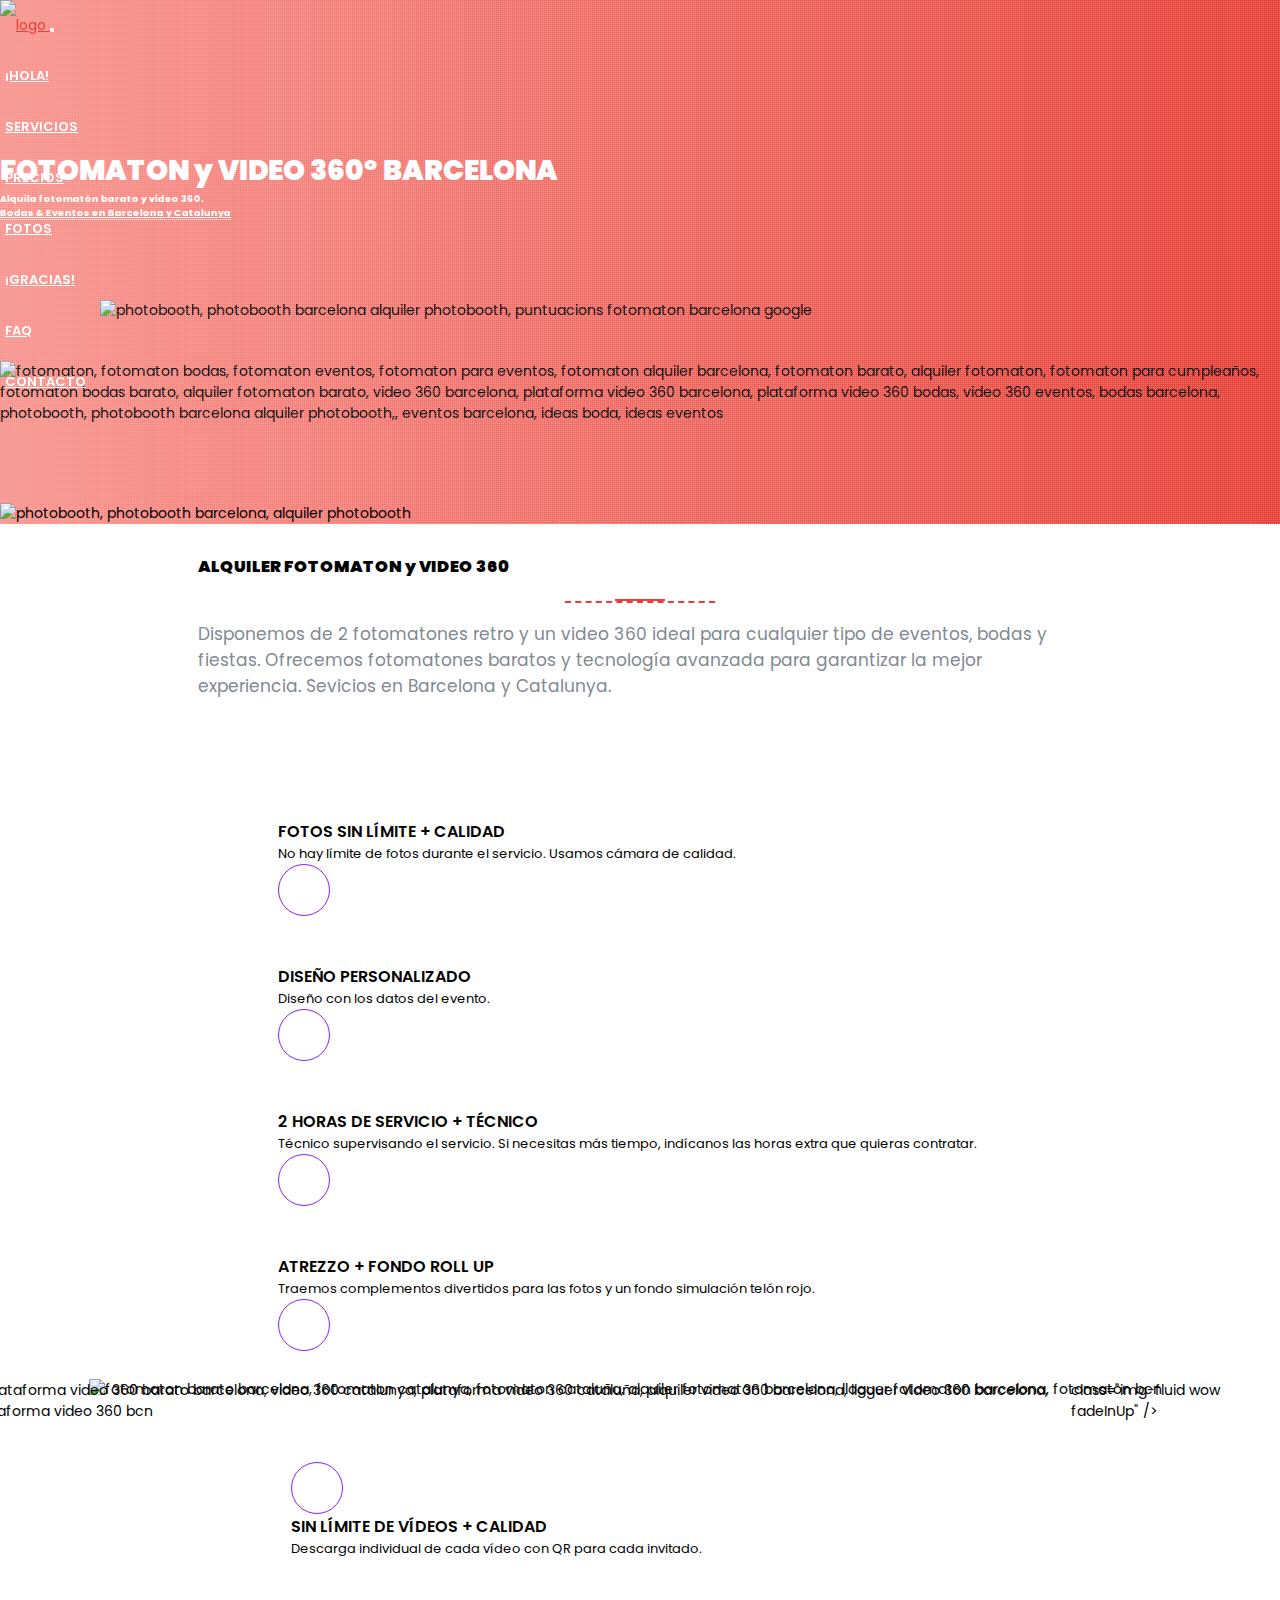
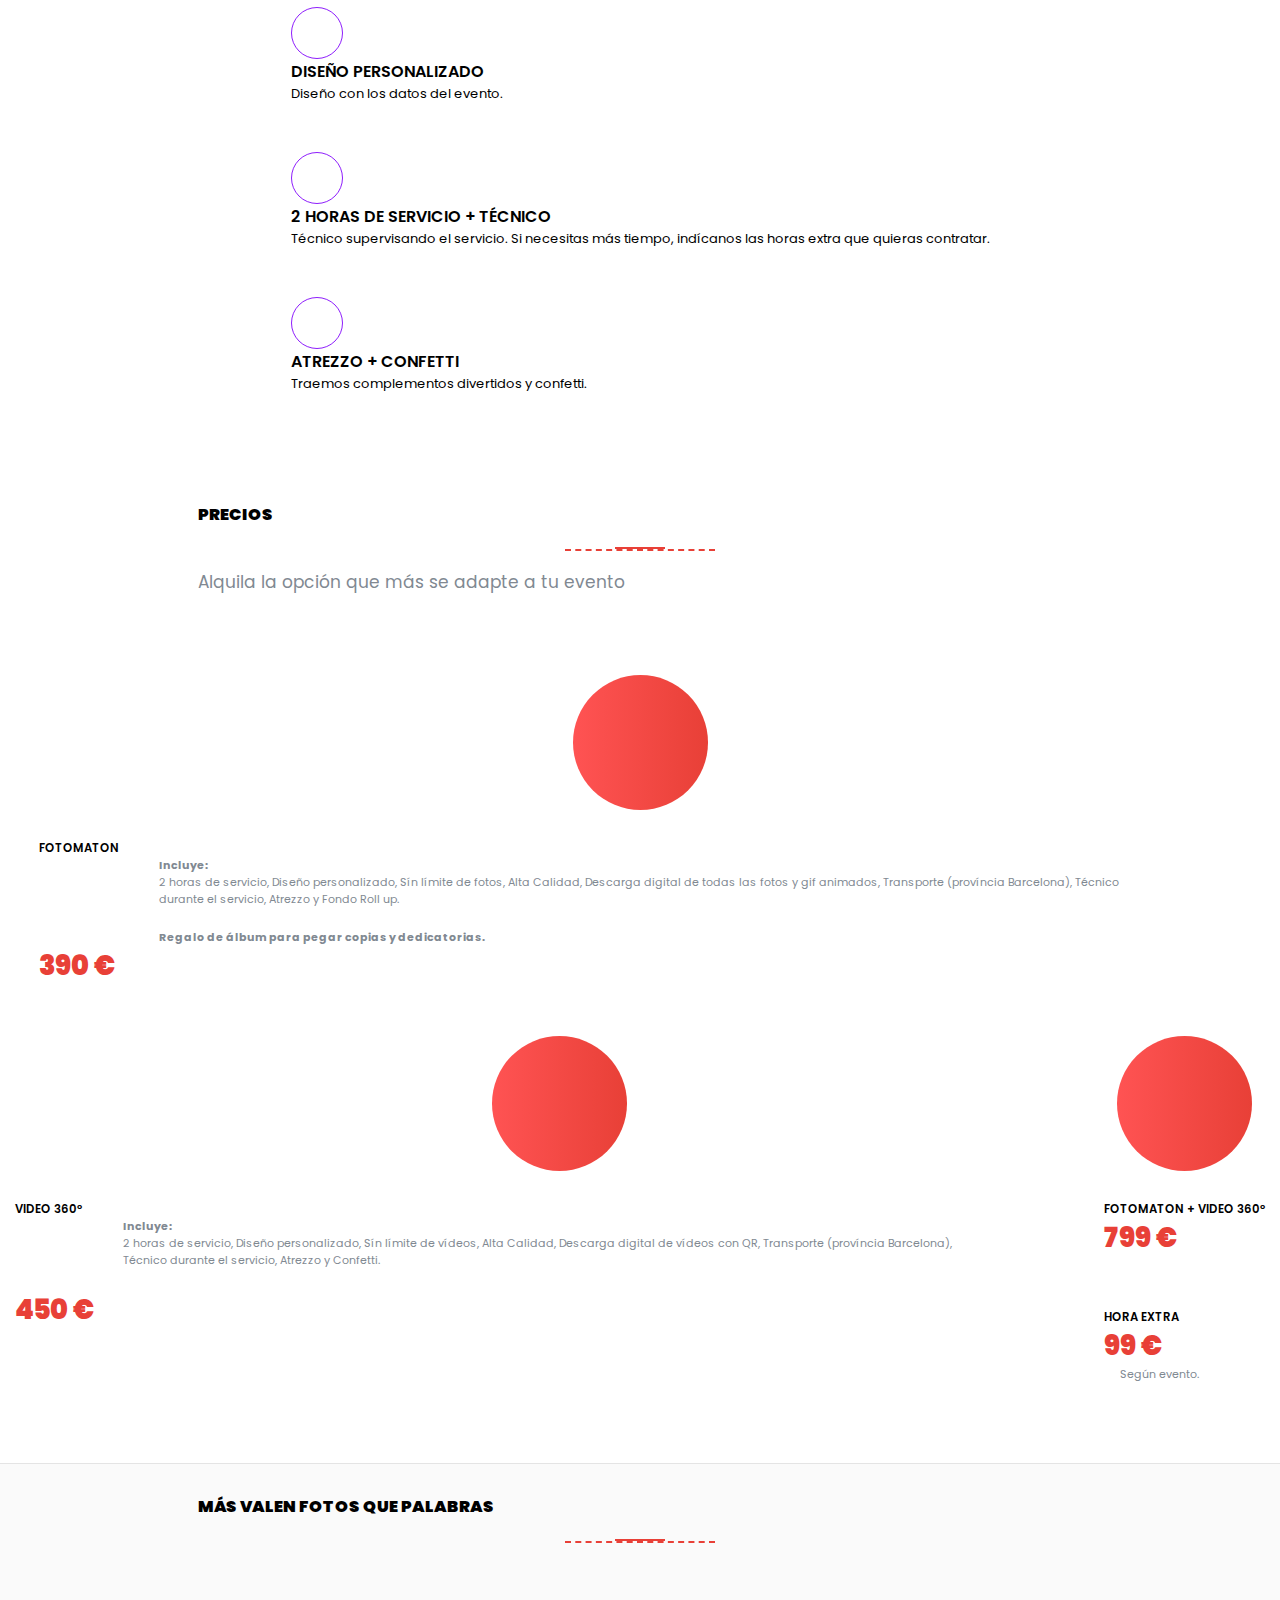
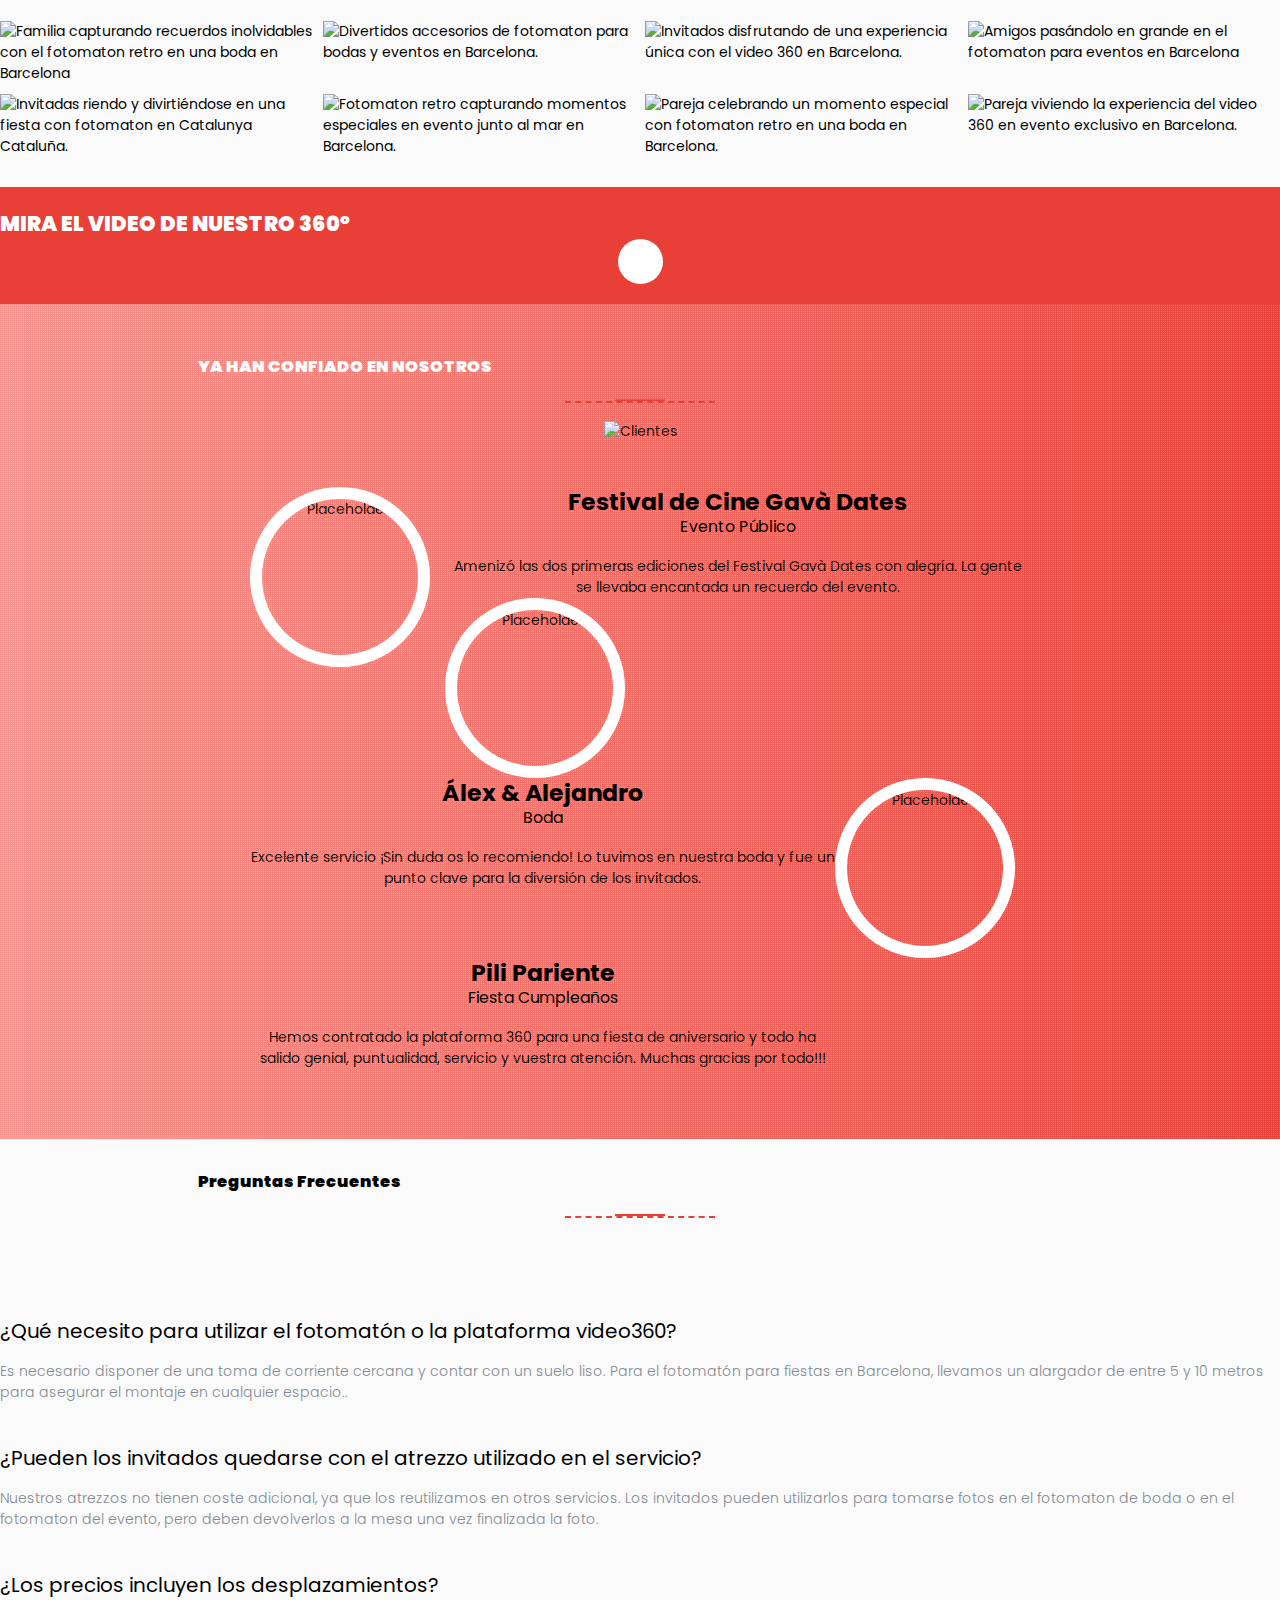
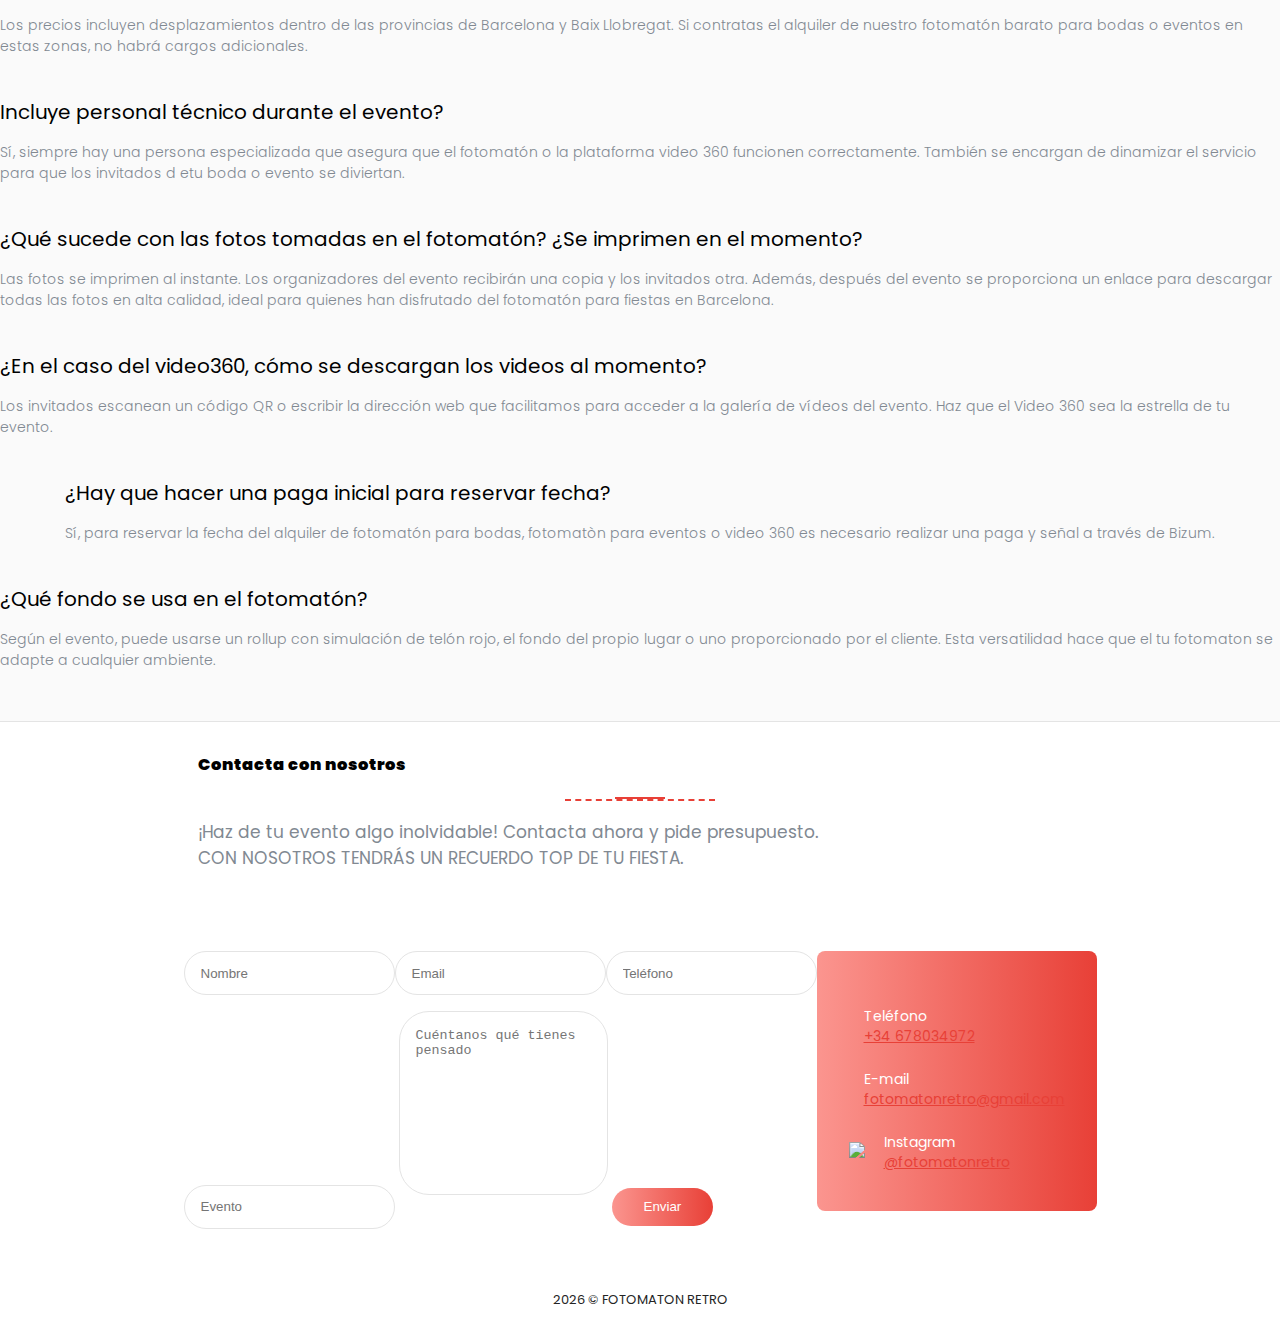
==== commit 4272b64b: "Update index.html" ====
--- a/index.html
+++ b/index.html
@@ -56,25 +56,33 @@
           <div class="col-md-8 col-sm-12">
             <div class="banner-text">
               <div class="text-home">
-                <h2 class="white">LA MEJOR OPCIÓN PARA TU EVENTO</h2>
-                <h6 class="white">Alquila tu FOTOMATON o VIDEO 360º para <a href="http://w3Template.com" target="_blank"
-                    rel="dofollow" class="weblink">tu BODA, EVENTO o FIESTA</a> </h6>
+                <h1 class="white">FOTOMATON y VIDEO 360º BARCELONA</h1>
+                <h6 class="white"   rel="dofollow">Alquila fotomatón barato y video 360. <br><a href="http://w3Template.com" target="_blank"
+                   
+                    rel="dofollow" class="weblink">Bodas & Eventos en Barcelona y Catalunya</a> </h6>
+                
+          </h6>
               </div>
               <div class="image-container">
                 <div class="col-md-4 d-none d-md-block d-lg-block"> <img
                     src="https://cdn.jsdelivr.net/gh/jordicast/fotomatonretro@main/images/estrellas_valoraciones.png"
+                    alt=" photobooth, photobooth barcelona alquiler photobooth, puntuacions fotomaton barcelona google"
                     class="logos-valoraciones" /> </div>
               </div>
               <p class="banner-text white"></p>
             </div>
           </div>
           <div id="tiras" class="col-md-4 col-sm-12"> <img class="tiras wow fadeInUp"
-              src="https://cdn.jsdelivr.net/gh/jordicast/fotomatonretro@main/images/tiras.png" /> </div>
+              src="https://cdn.jsdelivr.net/gh/jordicast/fotomatonretro@main/images/tiras.png"   alt= "fotomaton, fotomaton bodas, fotomaton eventos, fotomaton para eventos, 
+              fotomaton alquiler barcelona, fotomaton barato, alquiler fotomaton, fotomaton para cumpleaños, fotomaton bodas barato, alquiler fotomaton barato, video 360 barcelona, plataforma video 360 barcelona, plataforma video 360 bodas, video 360 eventos, bodas barcelona, photobooth, photobooth barcelona alquiler photobooth,, 
+              eventos barcelona, ideas boda, ideas eventos"  /> </div>
+             
         </div>
       </div>
     </div>
     <span class="svg-wave"> <img class="svg-hero"
-        src="https://cdn.jsdelivr.net/gh/jordicast/fotomatonretro@main/images/applight-wave.svg"> </span>
+        src="https://cdn.jsdelivr.net/gh/jordicast/fotomatonretro@main/images/applight-wave.svg" alt="photobooth, photobooth barcelona, alquiler photobooth"> </span>
+
   </section>
 
   <!-------SERVICIOS------->
@@ -83,9 +91,9 @@
       <div class="row">
         <div class="col-md-12">
           <div class="sectioner-header text-center">
-            <h3>SERVICIOS</h3>
+            <h3>ALQUILER FOTOMATON y VIDEO 360</h3>
             <span class="line"></span>
-            <p>Tenemos 2 fotomatones retro y un VIDEO 360º perfectos para tu evento</p>
+            <p>Disponemos de 2 fotomatones retro y un video 360 ideal para cualquier tipo de eventos, bodas y fiestas. Ofrecemos fotomatones baratos y tecnología avanzada para garantizar la mejor experiencia. Sevicios en Barcelona y Catalunya.</p>
           </div>
           <div class="section-content text-center">
             <div class="row">
@@ -124,12 +132,14 @@
               </div>
               <div class="col-md-2 d-none d-md-block d-lg-block">
                 <div class=> <img class="imagen-fotomaton wow fadeInUp"
-                    src="https://cdn.jsdelivr.net/gh/jordicast/fotomatonretro@main/images/fotomaton-foto.png" /> </div>
+                    src="https://cdn.jsdelivr.net/gh/jordicast/fotomatonretro@main/images/fotomaton-foto.png" 
+                    alt="fotomaton barato barcelona, fotomaton catalunya, fotomaton cataluña, alquiler fotomaton barcelona, lloguer fotomaton barcelona, fotomaton bcn"/> </div>
               </div>
               <div class="col-md-2 d-none d-md-block d-lg-block">
                 <img img class="imagen-360 wow fadeInUp"
                   src="https://cdn.jsdelivr.net/gh/jordicast/fotomatonretro@main/images/360-foto.png"
-                  class="img-fluid wow fadeInUp" />
+                  alt="plataforma video 360 barato barcelona, video 360 catalunya, plataforma video 360 cataluña, alquiler video 360 barcelona, lloguer video 360 barcelona, plataforma video 360 bcn"/> class="img-fluid wow fadeInUp" />
+                  
               </div>
               <div class="col-md-4 col-sm-12">
                 <div class="media single-feature wow fadeInUp" data-wow-delay="0.2s">
@@ -262,42 +272,42 @@
               <div class="gallery-item">
                 <img
                   src="https://cdn.jsdelivr.net/gh/jordicast/fotomatonretro@c1a95b6a5fbe3dca89ee1ca5e127eda82bd7e83e/images/Fotomaton3.jpeg"
-                  alt="Descripción de la imagen 1">
+                  alt="Familia capturando recuerdos inolvidables con el fotomaton retro en una boda en Barcelona">
               </div>
               <div class="gallery-item">
                 <img
                   src="https://cdn.jsdelivr.net/gh/jordicast/fotomatonretro@b02fcbc59a52439fddd75cc7aa4ffed99681fde0/images/Fotomaton2.jpeg"
-                  alt="">
+                  alt="Divertidos accesorios de fotomaton para bodas y eventos en Barcelona.">
               </div>
               <div class="gallery-item">
                 <img
                   src="https://cdn.jsdelivr.net/gh/jordicast/fotomatonretro@228997132e4cabb24ea8b8d91e79d48f931ec380/images/Fotomaton9.jpg"
-                  alt="">
+                  alt="Invitados disfrutando de una experiencia única con el video 360 en Barcelona.">
               </div>
               <div class="gallery-item">
                 <img
                   src="https://cdn.jsdelivr.net/gh/jordicast/fotomatonretro@c1a95b6a5fbe3dca89ee1ca5e127eda82bd7e83e/images/Fotomaton5.jpeg"
-                  alt="">
+                  alt="Amigos pasándolo en grande en el fotomaton para eventos en Barcelona">
               </div>
               <div class="gallery-item">
                 <img
                   src="https://cdn.jsdelivr.net/gh/jordicast/fotomatonretro@c1a95b6a5fbe3dca89ee1ca5e127eda82bd7e83e/images/Fotomaton6.jpeg"
-                  alt="">
+                  alt="Invitadas riendo y divirtiéndose en una fiesta con fotomaton en Catalunya Cataluña.">
               </div>
               <div class="gallery-item">
                 <img
                   src="https://cdn.jsdelivr.net/gh/jordicast/fotomatonretro@228997132e4cabb24ea8b8d91e79d48f931ec380/images/Fotomaton7.jpg"
-                  alt="">
+                  alt="Fotomaton retro capturando momentos especiales en evento junto al mar en Barcelona.">
               </div>
               <div class="gallery-item">
                 <img
                   src=" https://cdn.jsdelivr.net/gh/jordicast/fotomatonretro@c1a95b6a5fbe3dca89ee1ca5e127eda82bd7e83e/images/Fotomaton4.jpeg"
-                  alt="">
+                  alt="Pareja celebrando un momento especial con fotomaton retro en una boda en Barcelona.">
               </div>
               <div class="gallery-item">
                 <img
                   src="https://cdn.jsdelivr.net/gh/jordicast/fotomatonretro@228997132e4cabb24ea8b8d91e79d48f931ec380/images/Fotomaton8.jpg"
-                  alt="">
+                  alt="Pareja viviendo la experiencia del video 360 en evento exclusivo en Barcelona.">
               </div>
             </div>
           </div>
@@ -392,55 +402,47 @@
               <div class="col-md-6 faq-content wow fadeInUp" data-wow-delay="0.2s">
                 <h4>¿Qué necesito para utilizar el fotomatón o la plataforma video360?
                 </h4>
-                <p>Es importante tener una toma de corriente cerca y estar en un suelo liso. Llevamos alargo de 5 a 10
-                  metros.</p>
+                <p>Es necesario disponer de una toma de corriente cercana y contar con un suelo liso. Para el fotomatón para fiestas en Barcelona, llevamos un alargador de entre 5 y 10 metros para asegurar el montaje en cualquier espacio..</p>
               </div>
               <div class="col-md-6 faq-content wow fadeInUp" data-wow-delay="0.2s">
                 <h4>¿Pueden los invitados quedarse con el atrezzo utilizado en el servicio?
                 </h4>
-                <p>Nuestros atrezzos no tienen sobre coste porque los reutilizamos en otros servicios por lo que las
-                  personas invitadas
-                  solo pueden usarlo para la foto y deben devolverlo a la mesa.</p>
+                <p>Nuestros atrezzos no tienen coste adicional, ya que los reutilizamos en otros servicios. Los invitados pueden utilizarlos para tomarse fotos en el fotomaton de boda o en el fotomaton del evento, pero deben devolverlos a la mesa una vez finalizada la foto.</p>
               </div>
 
               <div class="col-md-6 faq-content wow fadeInUp" data-wow-delay="0.4s">
                 <h4>⁠¿Los precios incluyen los desplazamientos?
                 </h4>
-                <p>Los precios no tienen cargo extra si se trata de las provícias de Barcelona o Baix Llobregat.</p>
+                <p>Los precios incluyen desplazamientos dentro de las provincias de Barcelona y Baix Llobregat. Si contratas el alquiler de nuestro fotomatón barato para bodas o eventos en estas zonas, no habrá cargos adicionales.</p>
               </div>
               <div class="col-md-6 faq-content wow fadeInUp" data-wow-delay="0.6s">
                 <h4>Incluye personal técnico durante el evento?
                 </h4>
-                <p>Siempre durante el servicio hay una persona especializada para que todo funcione bien y dinamización
-                  del servicio.
+                <p>Sí, siempre hay una persona especializada que asegura que el fotomatón o la plataforma video 360 funcionen correctamente. También se encargan de dinamizar el servicio para que los invitados d etu boda o evento se diviertan.
                 </p>
               </div>
               <div class="col-md-6 faq-content wow fadeInUp" data-wow-delay="0.6s">
                 <h4>¿Qué sucede con las fotos tomadas en el fotomatón? ¿Se imprimen en el momento?
                 </h4>
-                <p>Las fotos se imprimen al momento. 2 copias, una copia los organizadores del evento y otra copia para
-                  los invitados.Una vez pasado el evento se envía un link para la descarga de todas las fotografías en
-                  alta calidad
-                  .</p>
+                <p>Las fotos se imprimen al instante. Los organizadores del evento recibirán una copia y los invitados otra. Además, después del evento se proporciona un enlace para descargar todas las fotos en alta calidad, ideal para quienes han disfrutado del fotomatón para fiestas en Barcelona.</p>
               </div>
               <div class="col-md-6 faq-content wow fadeInUp" data-wow-delay="0.6s">
                 <h4>¿En el caso del video360, cómo se descargan los videos al momento?
                 </h4>
                 <p>Los invitados escanean un código QR o escribir la dirección web que facilitamos para acceder a la
-                  galería de vídeos del evento.
+                  galería de vídeos del evento. Haz que el Video 360 sea la estrella de tu evento.
                 </p>
               </div>
               <div class="col-md-6 faq-content wow fadeInUp" data-wow-delay="0.6s">
                 <h4>¿Hay que hacer una paga inicial para reservar fecha?
                 </h4>
-                <p>Para poder reservar la fecha es importante realizar una paga y señal por Bizum.
+                <p>Sí, para reservar la fecha del alquiler de fotomatón para bodas, fotomatòn para eventos o video 360 es necesario realizar una paga y señal a través de Bizum.
                 </p>
               </div>
               <div class="col-md-6 faq-content wow fadeInUp" data-wow-delay="0.6s">
                 <h4>¿Qué fondo se usa en el fotomatón?
                 </h4>
-                <p>Según el evento se usa un rollup simulación telón rojo, fondo propio del sitio o el proporcionado por
-                  el cliente.
+                <p>Según el evento, puede usarse un rollup con simulación de telón rojo, el fondo del propio lugar o uno proporcionado por el cliente. Esta versatilidad hace que el tu fotomaton se adapte a cualquier ambiente.
                 </p>
               </div>
             </div>
@@ -458,7 +460,8 @@
           <div class="sectioner-header text-center">
             <h3>Contacta con nosotros</h3>
             <span class="line"></span>
-            <p>Explícanos cómo es tu evento. Nuestros servicios harán que sea todo un éxito.</p>
+            <p>¡Haz de tu evento algo inolvidable! Contacta ahora y pide presupuesto. <br>
+             CON NOSOTROS TENDRÁS UN RECUERDO TOP DE TU FIESTA.</p>
           </div>
           <div class="section-content">
             <div class="row">
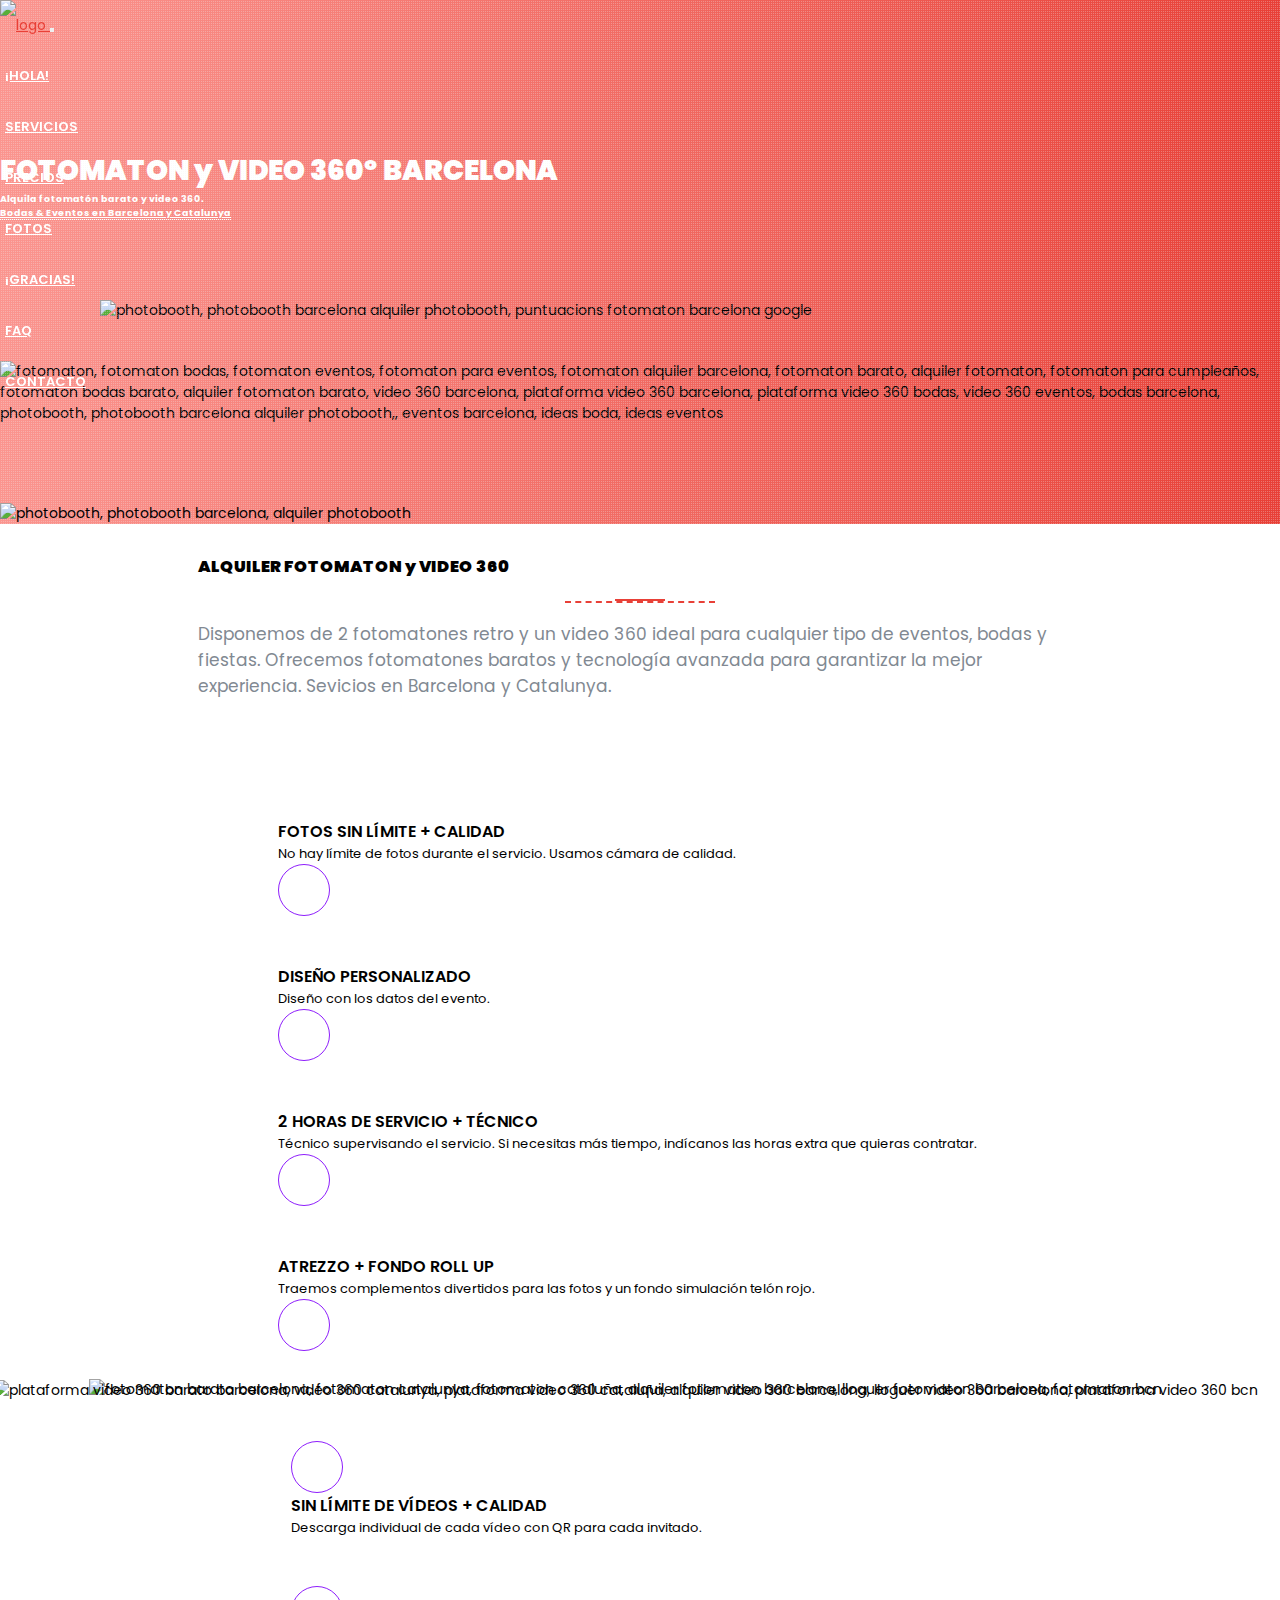
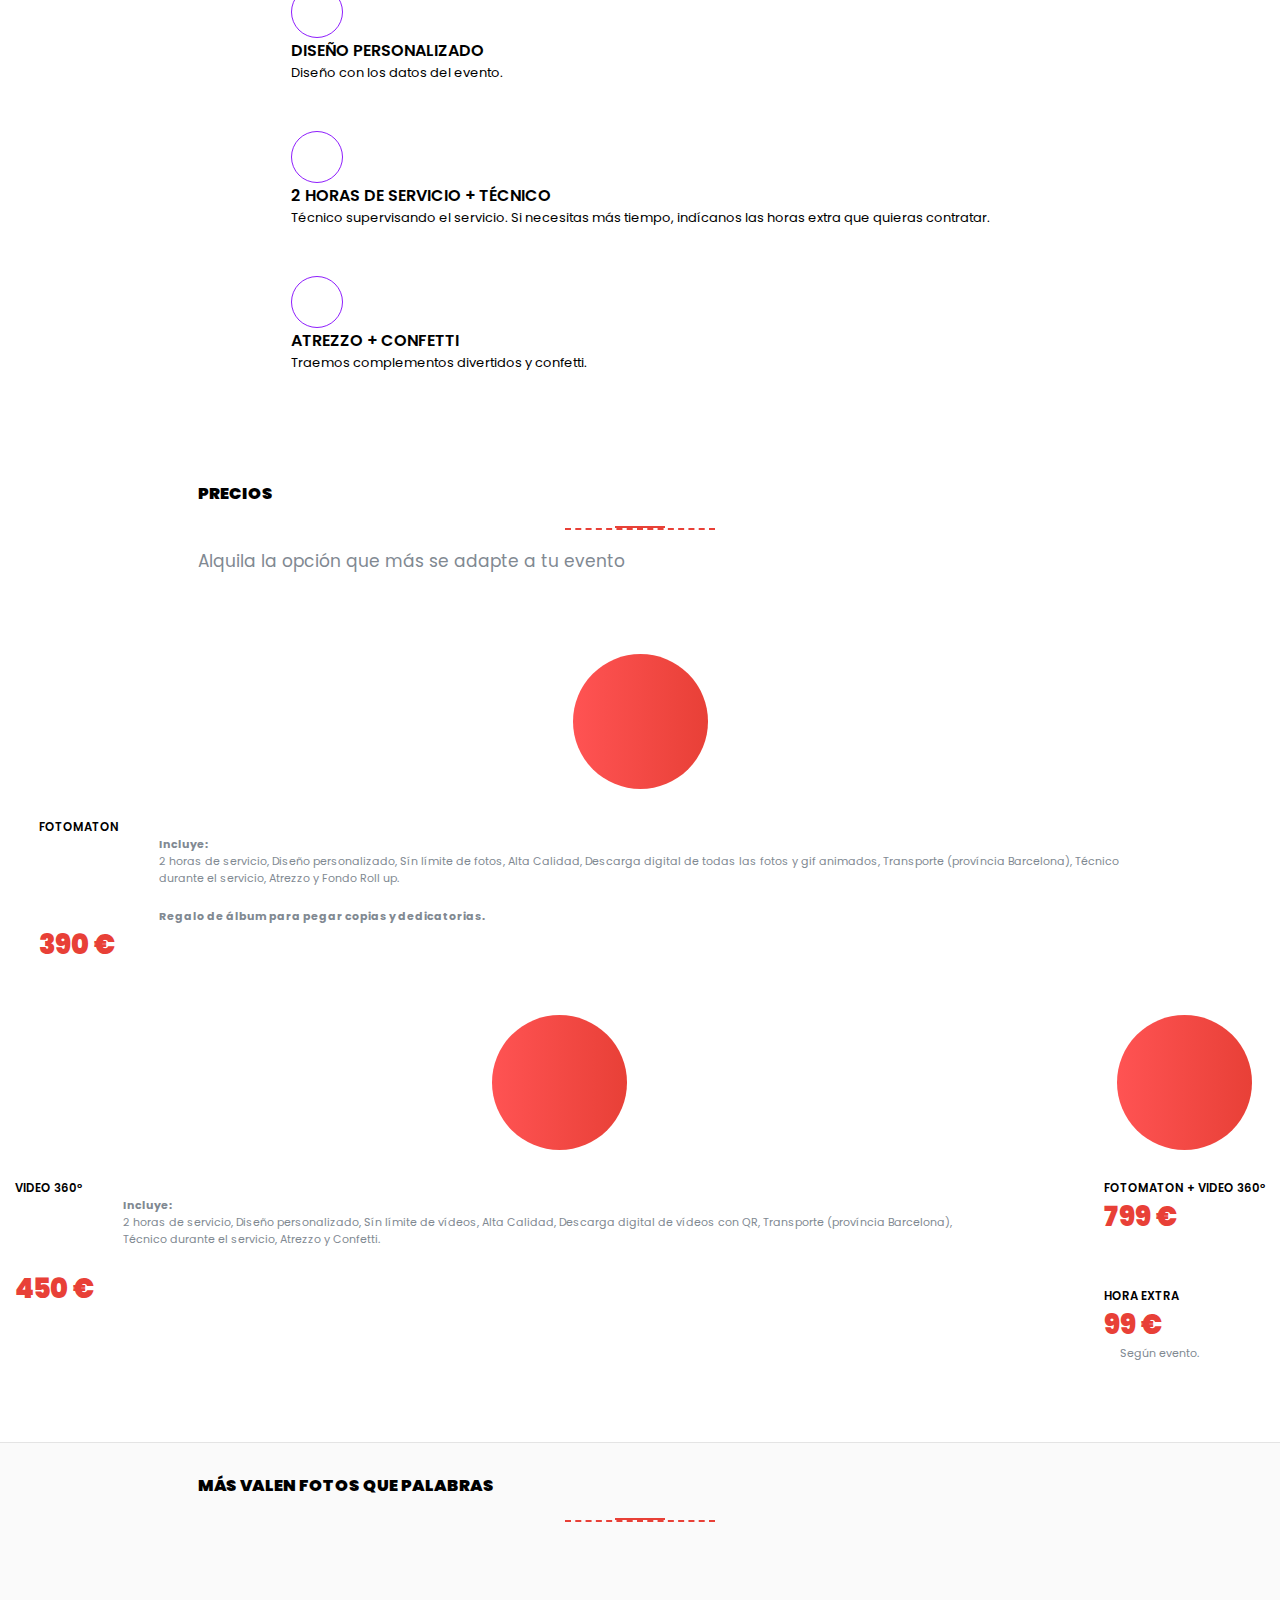
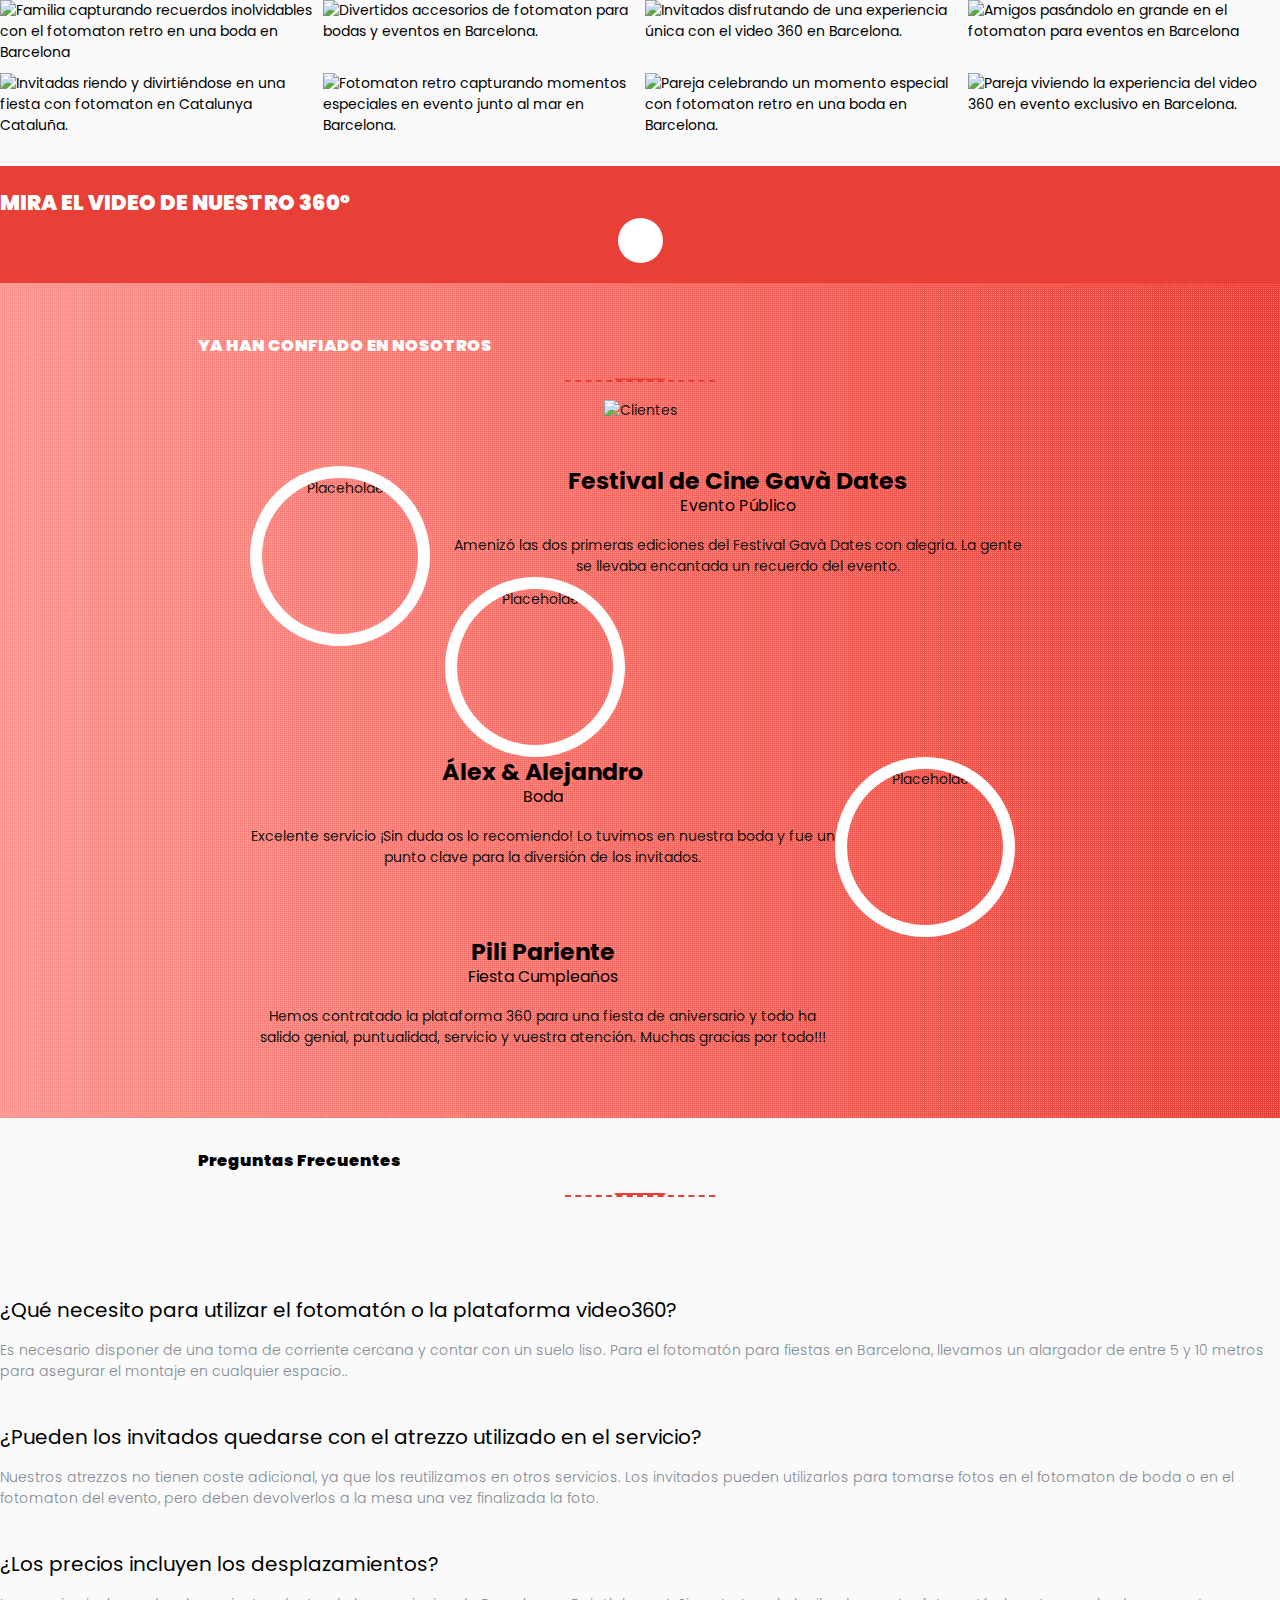
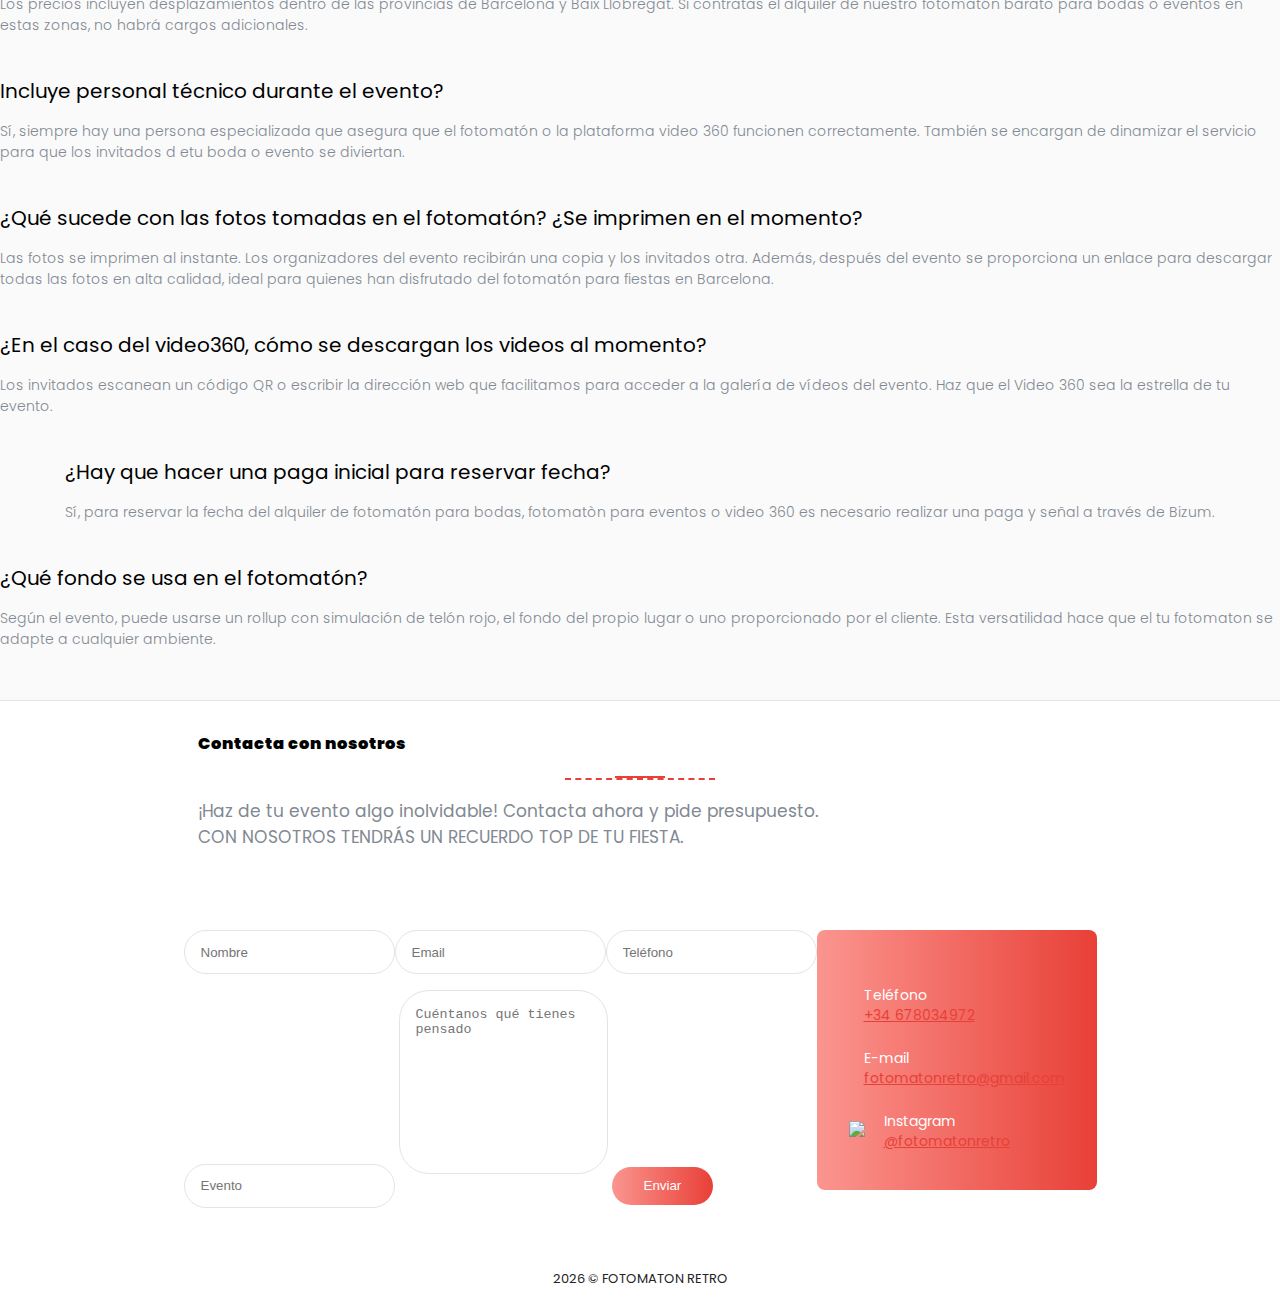
==== commit f551a2a8: "Update index.html" ====
--- a/index.html
+++ b/index.html
@@ -1,9 +1,10 @@
 <!DOCTYPE html>
 <html>
 
+
 <head>
   <script src="https://code.jquery.com/jquery-3.6.0.min.js"></script>
-  <meta http-equiv="Content-Type" content="text/html; charset=utf-8" />
+  <meta http-equiv="Content-Type" content="Servicios de Fotomatón retro perfectos para bodas, eventos corporativos y fiestas." />
   <title>Fotomaton Retro</title>
   <link rel="stylesheet" href="https://cdn.jsdelivr.net/bxslider/4.2.12/jquery.bxslider.css">
   <link rel="stylesheet" href="https://cdn.jsdelivr.net/gh/jordicast/fotomatonretro@main/css/animate.css">
@@ -14,6 +15,45 @@
     integrity="sha384-lKuwvrZot6UHsBSfcMvOkWwlCMgc0TaWr+30HWe3a4ltaBwTZhyTEggF5tJv8tbt" crossorigin="anonymous">
   <link href="https://fonts.googleapis.com/css?family=Poppins:300,400,500,600,700" rel="stylesheet">
   <meta name="viewport" content="width=device-width, initial-scale=1.0">
+  <script type="application/ld+json">
+    {
+      "@context": "https://schema.org",
+      "@type": "Organization",
+      "name": "Fotomaton Retro",
+      "url": "https://www.fotomatonretro.com",
+      "logo": "https://cdn.jsdelivr.net/gh/jordicast/fotomatonretro@main/images/LOGO-FOTOMATON-RETRO.jpg",
+      "contactPoint": {
+        "@type": "ContactPoint",
+        "telephone": "+34-678034972",
+        "contactType": "Customer Service",
+        "areaServed": "ES",
+        "availableLanguage": "Spanish"
+      },
+      "sameAs": [
+        "https://www.tiktok.com/fotomatonretro",
+        "https://www.instagram.com/fotomatonretro"
+      ],
+      "address": {
+        "@type": "PostalAddress",
+        "streetAddress": "Consejo de ciento 72",
+        "addressLocality": "Barcelona",
+        "addressRegion": "Barcelona",
+        "postalCode": "08015",
+        "addressCountry": "ES"
+      }
+    }
+  </script>
+
+  <!-- Meta tags de OpenGraph para compartir en redes sociales -->
+<meta property="og:title" content="Fotomatón Retro - Servicios de Fotomatón para eventos" />
+<meta property="og:description" content="Servicios de Fotomatón retro perfectos para bodas, eventos corporativos y fiestas." />
+<meta property="og:image" content="https://cdn.jsdelivr.net/gh/jordicast/fotomatonretro@main/images/LOGO-FOTOMATON-RETRO.jpg" />
+<meta property="og:url" content="https://www.fotomatonretro.com" />
+<meta property="og:type" content="website" />
+
+
+
+
 </head>
 
 <body>
@@ -138,7 +178,7 @@
               <div class="col-md-2 d-none d-md-block d-lg-block">
                 <img img class="imagen-360 wow fadeInUp"
                   src="https://cdn.jsdelivr.net/gh/jordicast/fotomatonretro@main/images/360-foto.png"
-                  alt="plataforma video 360 barato barcelona, video 360 catalunya, plataforma video 360 cataluña, alquiler video 360 barcelona, lloguer video 360 barcelona, plataforma video 360 bcn"/> class="img-fluid wow fadeInUp" />
+                  alt="plataforma video 360 barato barcelona, video 360 catalunya, plataforma video 360 cataluña, alquiler video 360 barcelona, lloguer video 360 barcelona, plataforma video 360 bcn"/>
                   
               </div>
               <div class="col-md-4 col-sm-12">
